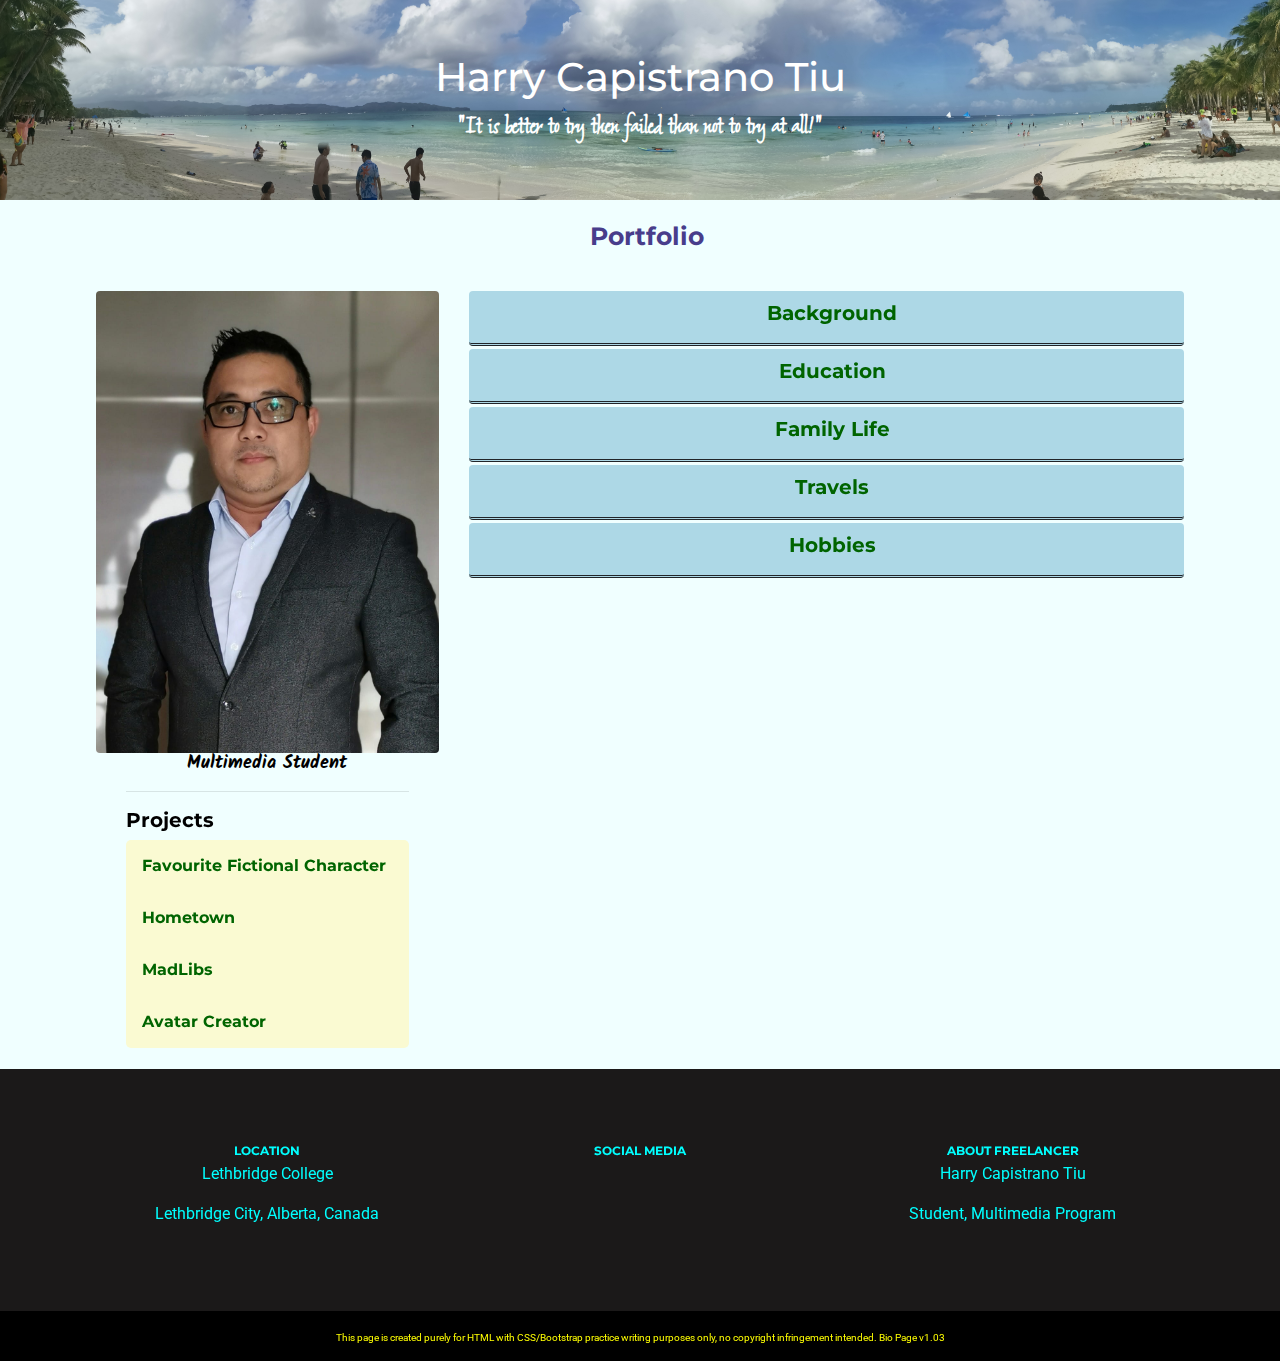
==== index.html @ 81b9e8eb "Add files via upload" ====
<!doctype html>
<html>
<head>
<meta charset="utf-8">
<title>Full Bio Page - Harry Capistrano Tiu</title>
	<!----------------------------Viewport Meta Tag------------------------------------>
	<!-- checks the users device sie and set the zooming capabilities -->
	<meta name="viewport" content="width=device-width, initial-scale=1">
	<!-- put all font before css -->
	<link rel="stylesheet" href="https://use.fontawesome.com/releases/v5.7.0/css/all.css" integrity="sha384-lZN37f5QGtY3VHgisS14W3ExzMWZxybE1SJSEsQp9S+oqd12jhcu+A56Ebc1zFSJ" crossorigin="anonymous">
	
	<!----------------------------Bootstrap CDNs------------------------------------>
	<!-- Latest compiled and minified CSS -->
	<link rel="stylesheet" href="https://cdn.jsdelivr.net/npm/bootstrap@4.6.1/dist/css/bootstrap.min.css">

	<!-- jQuery library -->
	<script src="https://cdn.jsdelivr.net/npm/jquery@3.6.0/dist/jquery.slim.min.js"></script>

	<!-- Popper JS -->
	<script src="https://cdn.jsdelivr.net/npm/popper.js@1.16.1/dist/umd/popper.min.js"></script>

	<!-- Latest compiled JavaScript -->
	<script src="https://cdn.jsdelivr.net/npm/bootstrap@4.6.1/dist/js/bootstrap.bundle.min.js"></script>
	
	<!--------YOUR CSS - MUST go after the CDNs so you overwrite their styles---------------->
	<link href="css/bioStyles.css" rel="stylesheet" type="text/css">		
</head>
<body>
	<script>
		function myFunction(imgs,expandedImgParam,imgtextParam) {
		  var expandImg = document.getElementById(expandedImgParam);
		  var imgText = document.getElementById(imgtextParam);
		  expandImg.src = imgs.src;
		  imgText.innerHTML = imgs.alt;
		  expandImg.parentElement.style.display = "block";
		}
	</script>	
	<!---------------------------------Masthead------------------------------------>
	<header id="masthead">
		<div class="container" >
			<div class="row p-5" >
				<div class="col-sm-12 text-center text-white">
					<h1>Harry Capistrano Tiu</h1>
					<h5>"It is better to try then failed than not to try at all!"</h5>
				</div>
			</div>
		</div>
	</header>
	<!---------------------------------Portfolio Starts ------------------------------------>
	<section id="portfolio">
		<div class="container" >
			<!-- first row -->
			<div class="row p-3" >
				<div class="col-sm-12 text-center">
					<h2><span class="fas fa-address-card fa-1x" >&nbsp;</span>Portfolio</h2>
				</div>
			</div><!-- closes the first row -->
			<!-- second row -->
			<div class="row py-3 px-3" >
				<div class="col-sm-4"><!-- left column -->
					<img class="img-fluid rounded" src="images/profilePic.jpg" alt="Profile Summary">
					<h6>Multimedia Student</h6>
					
					<section class="stickyTopNav">
						<hr>
						<h3>Projects</h3>
						<nav>
							 <ul>
							  <li><a href="./GruHarry" target="_blank">Favourite Fictional Character</a></li>
							  <li><a href="#" target="_blank">Hometown</a> </li>
							  <li><a href="#" target="_blank">MadLibs</a></li>
							  <li><a href="#" target="_blank">Avatar Creator</a></li>
							</ul> 
						</nav>	
					</section>

				</div>
				<!-- Accordion Starts -->
				<div class="col-sm-8">
					<div class="panel-group" id="accordion">
						<div class="panel panel-default rounded">
							<div class="panel-heading">
								<h4 class="panel-title">
								<a data-toggle="collapse" data-parent="#accordion" href="#collapse1">
								<span class="fas fa-street-view fa-1x" >&nbsp;</span>Background</a>
								</h4>
							</div>
							<div id="collapse1" class="panel-collapse collapse in">
								<div class="panel-body">
									<p class="card-body">A filipino citizen, born and raised in the Philippines. Harry has spent his childhood living a simple life in a humble community in San Juan City, Metro Manila, Philippines. Only son in a family of 6 - parents and 3 sisters. </p>
								</div>

								<div style="text-align:center">
									<h4>Hometown Gallery</h4>
									<p>Click on the images below:</p>
								</div>
								<!-- The four columns -->
								<div class="row">
									<div class="tab-container1">
										<span onclick="this.parentElement.style.display='none'" class="closebtn">&times;</span>
										<img id="expandedImg1" style="width:100%" alt="" class="tab-img-zoom">
										<div id="imgtext1" class="overlay"></div>
									</div>
									<div class="column">
										<img src="images/sanjuancitygovtctr.jpg" alt="San Juan City Government Center. Picture Courtesy of www.sanjuancity.gov.ph." style="width:100%" onclick="myFunction(this,'expandedImg1','imgtext1');">
									</div>
									<div class="column">
										<img src="images/sanjuancityshoppingctr.jpg" alt="Greenhills Shopping Center, the premier commercial center in San Juan City. Picture Courtesy of www.sanjuancity.gov.ph." style="width:100%;" onclick="myFunction(this,'expandedImg1','imgtext1');">
									</div>
									<div class="column">
										<img src="images/sanjuancitymuseum.jpg" alt="San Juan City Museum. Picture Courtesy of www.sanjuancity.gov.ph." style="width:100%" onclick="myFunction(this,'expandedImg1','imgtext1');">
									</div>
									<div class="column">
										<img src="images/catholicChurch.jpg" alt="Santuario del Santo Cristo Parish in San Juan City built 1602 to 1604, the early years of almost four centuries of Spanish Colonization of the Philippines." style="width:100%" onclick="myFunction(this,'expandedImg1','imgtext1');">
									</div>
								</div>
							</div>
						</div>
						<div class="panel panel-default rounded">
							<div class="panel-heading">
								<h4 class="panel-title">
								<a data-toggle="collapse" data-parent="#accordion" href="#collapse2">
								<span class="fas fa-book-reader fa-1x" >&nbsp;</span>Education</a>
								</h4>
							</div>
							<div id="collapse2" class="panel-collapse collapse in">
								<div class="panel-body">
									<p class="card-body">Harry took his primary and secondary education in Philippine Chen Kuang High School in San Juan City. After graduating from secondary school, he took Bachelor of Science in Computer Engineering in Polytechnic University of the Philippines in Manila. Now he is taking Multimedia Program in Lethbridge College in Lethbridge, Alberta, Canada.</p>
								</div>

								<div style="text-align:center">
									<h4>School Gallery</h4>
									<p>Click on the images below:</p>
								</div>
								<!-- The four columns -->
								<div class="row">
									<div class="tab-container2">
										<span onclick="this.parentElement.style.display='none'" class="closebtn">&times;</span>
										<img id="expandedImg2" style="width:100%" alt="" class="tab-img-zoom">
										<div id="imgtext2" class="overlay"></div>
									</div>
									<div class="column">
										<img src="images/chenkuang.jpg" alt="Philippine Chen Kuang High School in San Juan City. One of the only two Chinese schools in San Juan City, the other is Xavier School. Picture Courtesy of chenkuang.net." style="width:100%" onclick="myFunction(this,'expandedImg2','imgtext2');">
									</div>
									<div class="column">
										<img src="images/pup.jpg" alt="Polytechnic University of the Philippines established 1904 in Manila, Philippines. The biggest state college in the country in terms of student population. Picture Courtesy of www.pup.edu.ph." style="width:100%;" onclick="myFunction(this,'expandedImg2','imgtext2');">
									</div>
									<div class="column">
										<img src="images/lethbridgecollege.jpg" alt="Lethbridge College Campus in Lethbridge, Alberta, Canada. Picture Courtesy of www.mylethbridgenow.com." style="width:100%" onclick="myFunction(this,'expandedImg2','imgtext2');">
									</div>
								</div>
							</div>
						</div>
						<div class="panel panel-default rounded">
							<div class="panel-heading">
								<h4 class="panel-title">
								<a data-toggle="collapse" data-parent="#accordion" href="#collapse3">
								<span class="fa fa-child fa-1x" >&nbsp;</span>Family Life</a>
								</h4>
							</div>
							<div id="collapse3" class="panel-collapse collapse in">
								<div class="panel-body">
									<p class="card-body">Harry is married to Zaida, they got married while in Manila. When the couple moved to Singapore, they were blessed with one kid Hans Zuniel. Together this family loves to travel and celebrate holidays.</p>
								</div>

								<div style="text-align:center">
									<h4>Family Gallery</h4>
									<p>Click on the images below:</p>
								</div>
								<!-- The four columns -->
								<div class="row">
									<div class="tab-container3">
										<span onclick="this.parentElement.style.display='none'" class="closebtn">&times;</span>
										<img id="expandedImg3" style="width:100%" alt="" class="tab-img-zoom">
										<div id="imgtext3" class="overlay"></div>
									</div>
									<div class="column">
										<img src="images/harryZaida.jpg" alt="Harry and Zaida before Hans was born." style="width:100%" onclick="myFunction(this,'expandedImg3','imgtext3');">
									</div>
									<div class="column">
										<img src="images/hans0.JPG" alt="Hans when he was few months old." style="width:100%" onclick="myFunction(this,'expandedImg3','imgtext3');">
									</div>
									<div class="column">
										<img src="images/harryZaidaHansBday.jpg" alt="Harry and Zaida celebrating Hans birthday. Cake is mom's favourite cartoon character." style="width:100%;" onclick="myFunction(this,'expandedImg3','imgtext3');">
									</div>
									<div class="column">
										<img src="images/familyDinner.jpg" alt="Harry, Zaida and Hans celebrating mom's birthday in this dinner at Shangrila Singapore." style="width:100%;" onclick="myFunction(this,'expandedImg3','imgtext3');">
									</div>
									<div class="column">
										<img src="images/hans.jpg" alt="Hans went for staycation in Universal Studios Singapore on a very hot summer season." style="width:100%" onclick="myFunction(this,'expandedImg3','imgtext3');">
									</div>
									<div class="column">
										<img src="images/hans1.jpg" alt="Hans went again for staycation this time during the pandemic in Mercure Hotel Singapore." style="width:100%" onclick="myFunction(this,'expandedImg3','imgtext3');">
									</div>
									<div class="column">
										<img src="images/hansMBS.jpg" alt="Hans went for staycation in Marina Bay Sands on his 9th birthday." style="width:100%" onclick="myFunction(this,'expandedImg3','imgtext3');">
									</div>
								</div>
							</div>						
						</div>
						<div class="panel panel-default rounded">
							<div class="panel-heading">
								<h4 class="panel-title">
								<a data-toggle="collapse" data-parent="#accordion" href="#collapse4">
								<span class="fa fa-paper-plane fa-1x" >&nbsp;</span>Travels</a>
								</h4>
							</div>
							<div id="collapse4" class="panel-collapse collapse in">
								<div class="panel-body">
									<p class="card-body">Harry also likes to travel and has travelled to several countries like Indonesia, Malaysia, China and Russia. He went together with his friends who toured him around the city. Here are some of the pictures from his travels.</p>
								</div>

								<div style="text-align:center">
									<h4>Travel Gallery</h4>
									<p>Click on the images below:</p>
								</div>
								<!-- The four columns -->
								<div class="row">
									<div class="tab-container4">
										<span onclick="this.parentElement.style.display='none'" class="closebtn">&times;</span>
										<img id="expandedImg4" style="width:100%" alt="" class="tab-img-zoom">
										<div id="imgtext4" class="overlay"></div>
									</div>
									<div class="column">
										<img src="images/harryNanjing2.jpg" alt="Harry in Nanjing sometime in February 2017. Aside from the Great Wall of China in the north, the city of Nanjing has its own Great Wall that served as fortress to defend the city from intruders." style="width:100%" onclick="myFunction(this,'expandedImg4','imgtext4');">
									</div>
									<div class="column">
										<img src="images/harryShanghai2.JPG" alt="Harry in Shanghai sometime in February 2017. He went shopping in Shangai but found out the prices are also enpensive as other major cities." style="width:100%" onclick="myFunction(this,'expandedImg4','imgtext4');">
									</div>
									<div class="column">
										<img src="images/harryRussia.jpg" alt="Harry in Moscow, Russia sometime in January 2018. His Russian friends took him to see the Red Square Museum." style="width:100%;" onclick="myFunction(this,'expandedImg4','imgtext4');">
									</div>
									<div class="column">
										<img src="images/harryJapaneseGarden.jpg" alt="While studying Multimedia Program in Lethbridge he went to visit some of the attractions in Lethbridge, like this one in the very beautiful Japanese Gardern near Henderson Lake." style="width:100%;" onclick="myFunction(this,'expandedImg4','imgtext4');">
									</div>
								</div>
							</div>						
						</div>
						<div class="panel panel-default rounded">
							<div class="panel-heading">
								<h4 class="panel-title">
								<a data-toggle="collapse" data-parent="#accordion" href="#collapse5">
								<span class="fas fa-chess fa-1x" >&nbsp;</span>Hobbies</a>
								</h4>
							</div>
							<div id="collapse5" class="panel-collapse collapse in">
								<div class="panel-body">
									<p class="card-body">Harry also likes to play indoor and outdoor sports with his friends.</p>
								</div>

								<div style="text-align:center">
									<h4>Hobbies Gallery</h4>
									<p>Click on the images below:</p>
								</div>
								<!-- The four columns -->
								<div class="row">
									<div class="tab-container5">
										<span onclick="this.parentElement.style.display='none'" class="closebtn">&times;</span>
										<img id="expandedImg5" style="width:100%" alt="" class="tab-img-zoom">
										<div id="imgtext5" class="overlay"></div>
									</div>
									<div class="column">
										<img src="images/harryBadminton.jpg" alt="Badminton is one of Harry's favorite sport and played a lot of times with friends. They will book a court during weekend and spend hours playing." style="width:100%" onclick="myFunction(this,'expandedImg5','imgtext5');">
									</div>
									<div class="column">
										<img src="images/harryBoating.jpg" alt="Harry went for boating with his friends somewhere near the border between Jurong, Singapore and Johor Bahru, Malaysia." style="width:100%;" onclick="myFunction(this,'expandedImg5','imgtext5');">
									</div>
									<div class="column">
										<img src="images/harryBiking.jpg" alt="Harry does alot of biking especially with his son Hans. In this picture, he went for hill trail biking somewhere in Ang Mo Kio, Singapore." style="width:100%;" onclick="myFunction(this,'expandedImg5','imgtext5');">
									</div>
								</div>
							</div>	
						</div>		
					</div>
				<!-- Accordion Ends -->
				</div><!-- closes the second row -->
			</div>
		</div>
	</section>	
	
	<!---------------------------------Portfolio Ends ------------------------------------>
	<!---------------------------------Footer------------------------------------>
	<section id="footer">
		<div class="container" ><!-- opens footer container  -->			
			<div class="row py-3 px-3" ><!-- opens row -->
				<div class="col-sm-4 py-5 px-5"><!-- left column -->
					<h8>LOCATION</h8>
					<p>Lethbridge College</p>
					<p>Lethbridge City, Alberta, Canada</p>
				</div>
				<div class="col-sm-4 py-5 px-5"><!-- center column -->
					<h8>SOCIAL MEDIA</h8>
					<p><span class="fab fa-instagram fa-1x" ></span><span class="fab fa-apple fa-1x" ></span><span class="fab fa-twitter fa-1x" ></span><span class="fab fa-facebook fa-1x" ></span></p>
				</div>
				<div class="col-sm-4 py-5 px-5"><!-- right column -->
					<h8>ABOUT FREELANCER</h8>
					<p>Harry Capistrano Tiu</p>
					<p>Student, Multimedia Program</p>
				</div>
			</div><!-- closes row -->
		</div><!-- closes about container  -->			
	</section>
	<section id="copyright">
		<div class="container" ><!-- opens footer container  -->			
			<div class="row py-1 px-1" ><!-- opens row -->
				<div class="col-sm-12 py-1 px-1"><!-- left column -->
					<h10>This page is created purely for HTML with CSS/Bootstrap practice writing purposes only, no copyright infringement intended. Bio Page v1.03</h10>
				</div>
			</div><!-- closes row -->
		</div><!-- closes about container  -->			
	</section>	
</body>
</html>
---- css/bioStyles.css ----
@charset "UTF-8";
/* CSS Document */

/* fonts go first*/
@import url('https://fonts.googleapis.com/css2?family=Montserrat:wght@200&family=Oswald&family=Roboto+Condensed:ital,wght@0,400;1,300&family=Roboto:ital,wght@0,100;0,300;0,400;0,900;1,100;1,500;1,700&display=swap');
@import url('https://fonts.googleapis.com/css2?family=Kalam:wght@300&family=Shalimar&display=swap');

#masthead{
	/*	background-color: #00011F;*/
	background-image: url("../images/bgImages/boracayHorizon.jpg");
	background-size: cover;
	background-position: bottom;	
	color: yellow;
	font-family: 'Montserrat', sans-serif;
	font-weight: bolder;
	height: 200px;
}

#portfolio{
	font-family: 'Montserrat', sans-serif;
	background-color: azure;
}

#about{
	/*	background-color: #06B88F;*/
	background-image: url("../images/bgImages/Abstract-blue_0.jpg");
	background-position: center;
	background-size: cover;
}

#footer{
	background-color: #1B1919;
	text-align: center;
	color: cyan; 
}
#copyright{
	background-color: black;
	text-align: center;
	color: #FFFFFF; 
}

.panel-title{
	text-align: center;		
}

h2{
	font-family: 'Montserrat', sans-serif;
	color: darkslateblue;
	text-align: center;
	font-weight: bolder;
	font-size: 25px;
}

h3{
	font-family: 'Montserrat', sans-serif;
	color: black;
	text-align: left;
	font-weight: bolder;
	font-size: 20px;
}

h4{
	font-family: 'Montserrat', sans-serif;
	color: black;
	text-align: center;
	font-weight: bolder;
	font-size: 20px;
}

h5{
	font-family: 'Shalimar', sans-serif;
	color: white;
	text-align: center;
	font-weight: bold;
	font-size: 30px;
}

h6{
	font-family: 'Kalam', sans-serif;
	color: black;
	text-align: center;
	font-weight: bolder;
	font-size: 18px;
}

h8{
	font-family: 'Montserrat', sans-serif;
	color: cyan;
	text-align: center;
	font-weight: bolder;
	font-size: 12px;
}

h10{
	color: yellow;
	text-align: center;
	font-size: 10px;
}

span{
	padding: 3px;
}

.container{
	align-self: center;
	padding: 5px 10px;
}

.grid-container {
	display: grid;
	grid-template-columns: auto auto auto;
	background-color: lightblue;
	padding: 10px;
}
.grid-item {
	background-color: rgba(255, 255, 255, 0.8);
	border: 5px hidden rgba(0, 0, 0, 0.8);
	padding: 20px;
	font-size: 10px;
	text-align: center;
}

div.panel{
	background-color: lightblue;
	padding: 10px 30px;	
	border-style: none none double none;
	margin-bottom: 3px;
}

p.card-body{
	font-family: 'Montserrat', sans-serif;
	color: midnightblue;
	text-align: left;
	font-weight: bolder;
	font-size: 15px;
	
}

/*default look of the link*/
a:link{
	color: darkgreen;	
	font-weight: bold;
}
a:visited{
	color: darkblue;	
	font-weight: bold;
}
a:hover{
	color: yellow;
	/*get rid of the underline*/
	text-decoration: none;
	transition-duration: 0.5s;
	font-weight: bold;
}
a:active{
	color: yellow;	
}

/* Image Gallery Starts*/
* {
  box-sizing: border-box;
}

/* The grid: Four equal columns that floats next to each other */
.column {
  float: left;
  width: 25%;
  padding: 20px;
}

/* Style the images inside the grid */
.column img {
  opacity: 0.8; 
  cursor: pointer; 
}

.column img:hover {
  opacity: 1;
}

/* Clear floats after the columns */
.row:after {
	content: "";
	display: table;
	clear: both;
}


/* Expanding image text */
#imgtext {
	position: absolute;
	bottom: 10px;
	left: 10px;
	color: white;
	font-size: 15px;
	font-weight: bold;
}

/* Closable button inside the expanded image */
.closebtn {
	position: absolute;
	top: 10px;
	right: 15px;
	color: white;
	font-size: 35px;
	cursor: pointer;
}

.tab-img-zoom {
	display: block;
	width: 100%;
	height: auto;
}

.overlay {
	position: absolute; 
	bottom: 0; 
	background: rgb(0, 0, 0);
	background: rgba(0, 0, 0, 0.5); /* Black see-through */
	width: 100%;
	transition: .5s ease;
	opacity:0;
	color: white;
	font-size: 15px;
	padding: 10px;
	text-align: left;
}

/* The expanding image container */
.tab-container1 {
	position: relative;
	display: none;
}

.tab-container1:hover .overlay {
	opacity: 1;
}

.tab-container2 {
	position: relative;
	display: none;
}

.tab-container2:hover .overlay {
	opacity: 1;
}

.tab-container3 {
	position: relative;
	display: none;
}

.tab-container3:hover .overlay {
	opacity: 1;
}

.tab-container4 {
	position: relative;
	display: none;
}

.tab-container4:hover .overlay {
	opacity: 1;
}

.tab-container5 {
	position: relative;
	display: none;
}

.tab-container5:hover .overlay {
	opacity: 1;
}

/*Image Gallery Ends*/

.sticky{
	position: -webkit-sticky; /* Safari */
	position: sticky;
	top: 0;	
}

.stickyTopNav{
	position: -webkit-sticky; 
	position: sticky;
	top: 0;	
	padding: 0 30px;
}

/******************************* NavBar ***********************************/
nav ul {
	list-style-type: none;
	margin: 0;
	padding: 0;
	overflow: hidden;
	background-color: lightgoldenrodyellow;
	border-top-left-radius: 5px 5px; /* rounded corner! */
	border-top-right-radius: 5px 5px; /* another rounded corner! */	
	border-bottom-left-radius: 5px 5px; /* rounded corner! */
	border-bottom-right-radius: 5px 5px; /* another rounded corner! */	
}

nav li {
	/* put the list items side by each */
	float: inherit;
}

nav li a {
	display: block;
	color: white;
	text-align: left;
	padding: 14px 16px;
	text-decoration: none;
	transition-duration: 1s;
}

/* Change the link color to #111 (black) on hover */
nav li a:hover {
  background-color: #630809;
}
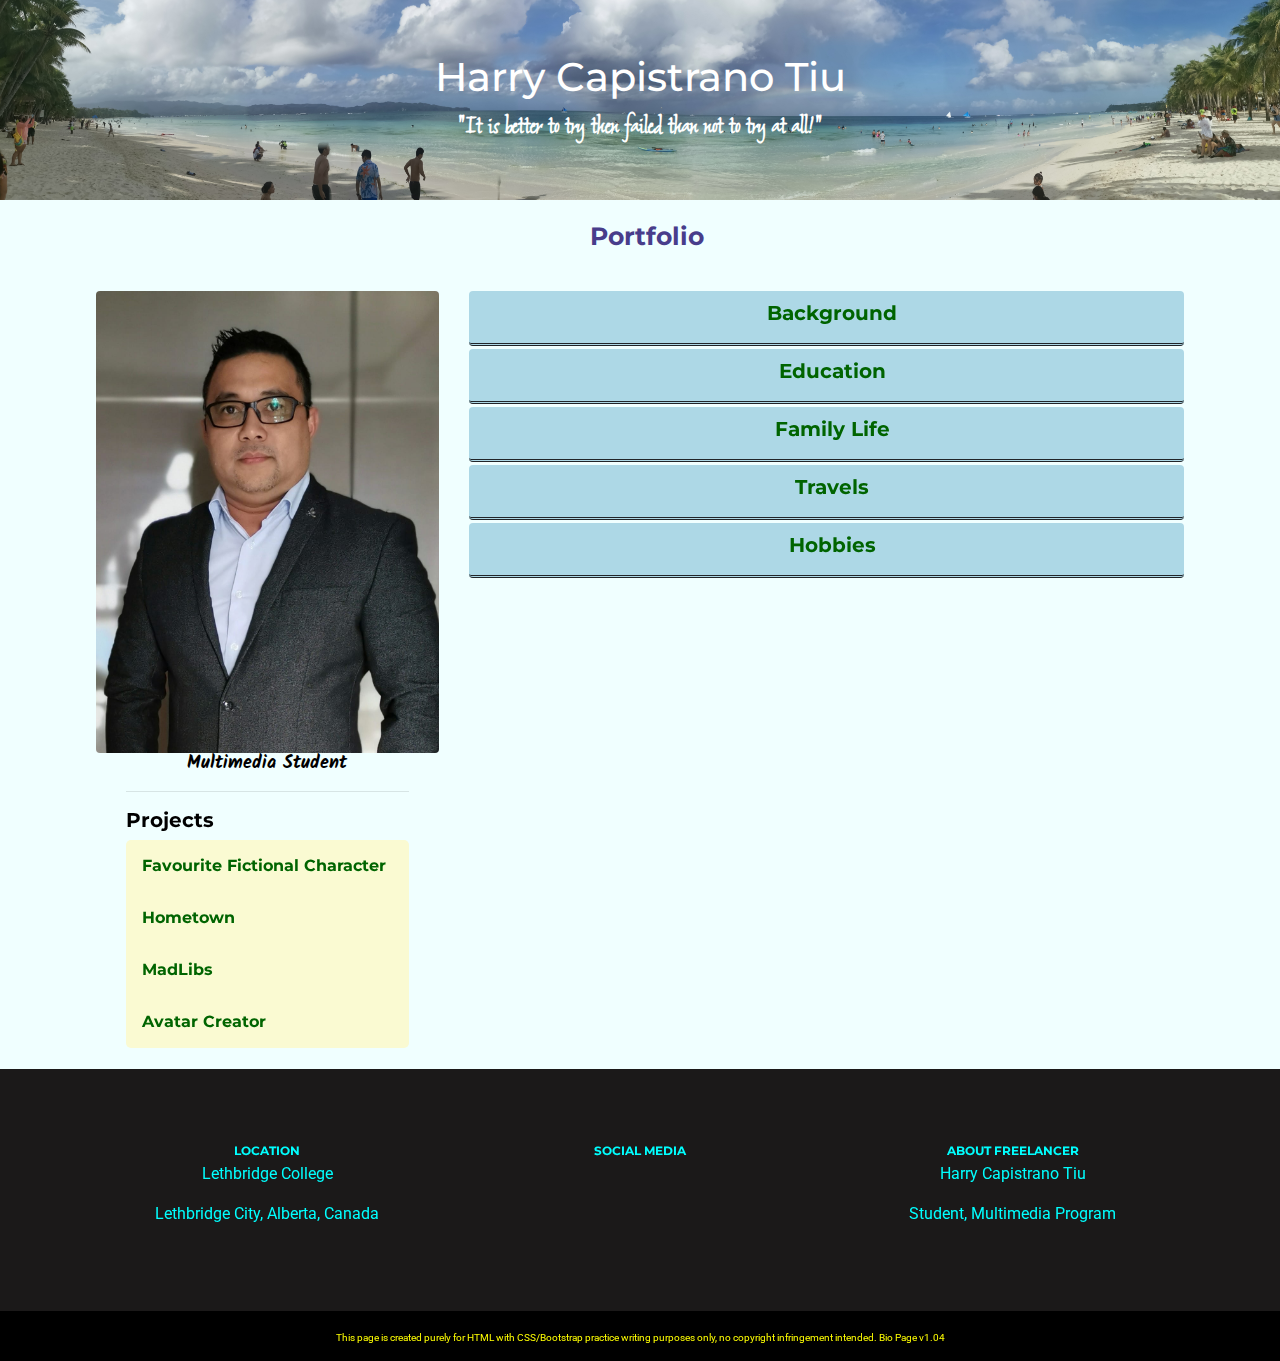
==== commit c8474bfd: "Add files via upload" ====
--- a/index.html
+++ b/index.html
@@ -67,7 +67,7 @@
 						<nav>
 							 <ul>
 							  <li><a href="./GruHarry" target="_blank">Favourite Fictional Character</a></li>
-							  <li><a href="#" target="_blank">Hometown</a> </li>
+							  <li><a href="./HomeTown" target="_blank">Hometown</a> </li>
 							  <li><a href="#" target="_blank">MadLibs</a></li>
 							  <li><a href="#" target="_blank">Avatar Creator</a></li>
 							</ul> 
@@ -304,7 +304,7 @@
 		<div class="container" ><!-- opens footer container  -->			
 			<div class="row py-1 px-1" ><!-- opens row -->
 				<div class="col-sm-12 py-1 px-1"><!-- left column -->
-					<h10>This page is created purely for HTML with CSS/Bootstrap practice writing purposes only, no copyright infringement intended. Bio Page v1.03</h10>
+					<h10>This page is created purely for HTML with CSS/Bootstrap practice writing purposes only, no copyright infringement intended. Bio Page v1.04</h10>
 				</div>
 			</div><!-- closes row -->
 		</div><!-- closes about container  -->			
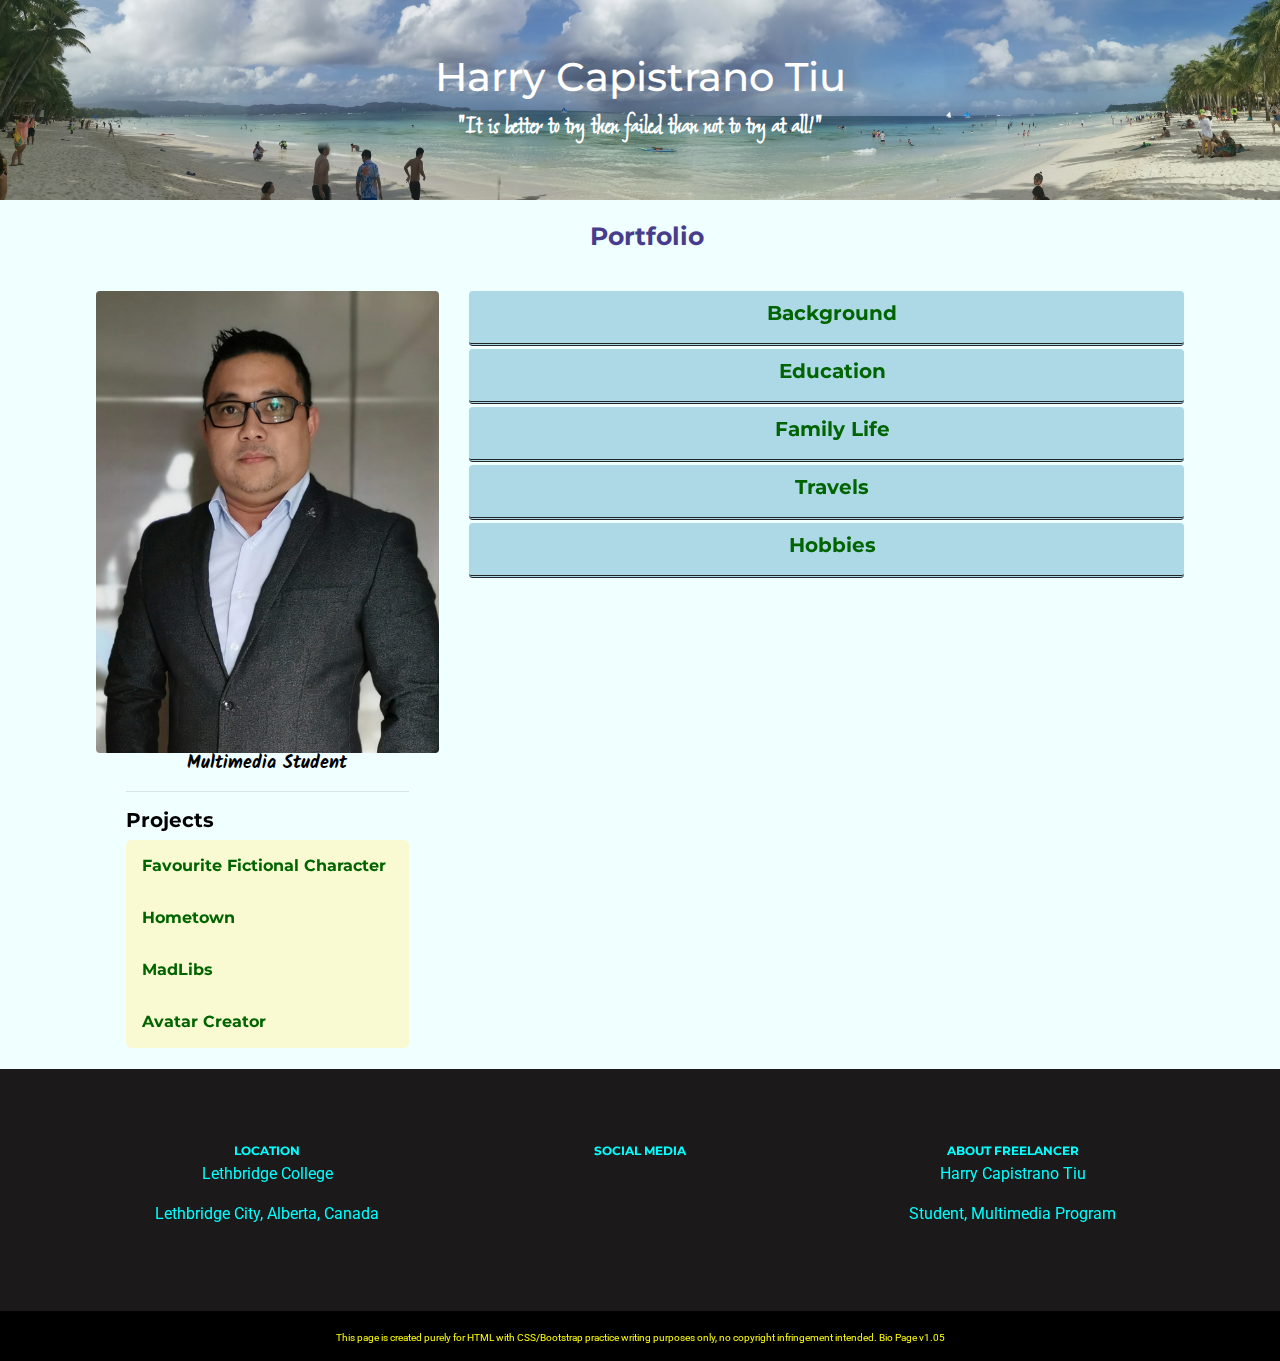
==== commit fe0a5c50: "Add files via upload" ====
--- a/index.html
+++ b/index.html
@@ -68,7 +68,7 @@
 							 <ul>
 							  <li><a href="./GruHarry" target="_blank">Favourite Fictional Character</a></li>
 							  <li><a href="./HomeTown" target="_blank">Hometown</a> </li>
-							  <li><a href="#" target="_blank">MadLibs</a></li>
+							  <li><a href="./madlibs" target="_blank">MadLibs</a></li>
 							  <li><a href="#" target="_blank">Avatar Creator</a></li>
 							</ul> 
 						</nav>	
@@ -304,10 +304,10 @@
 		<div class="container" ><!-- opens footer container  -->			
 			<div class="row py-1 px-1" ><!-- opens row -->
 				<div class="col-sm-12 py-1 px-1"><!-- left column -->
-					<h10>This page is created purely for HTML with CSS/Bootstrap practice writing purposes only, no copyright infringement intended. Bio Page v1.04</h10>
+					<h10>This page is created purely for HTML with CSS/Bootstrap practice writing purposes only, no copyright infringement intended. Bio Page v1.05</h10>
 				</div>
 			</div><!-- closes row -->
 		</div><!-- closes about container  -->			
 	</section>	
 </body>
-</html>
+</html>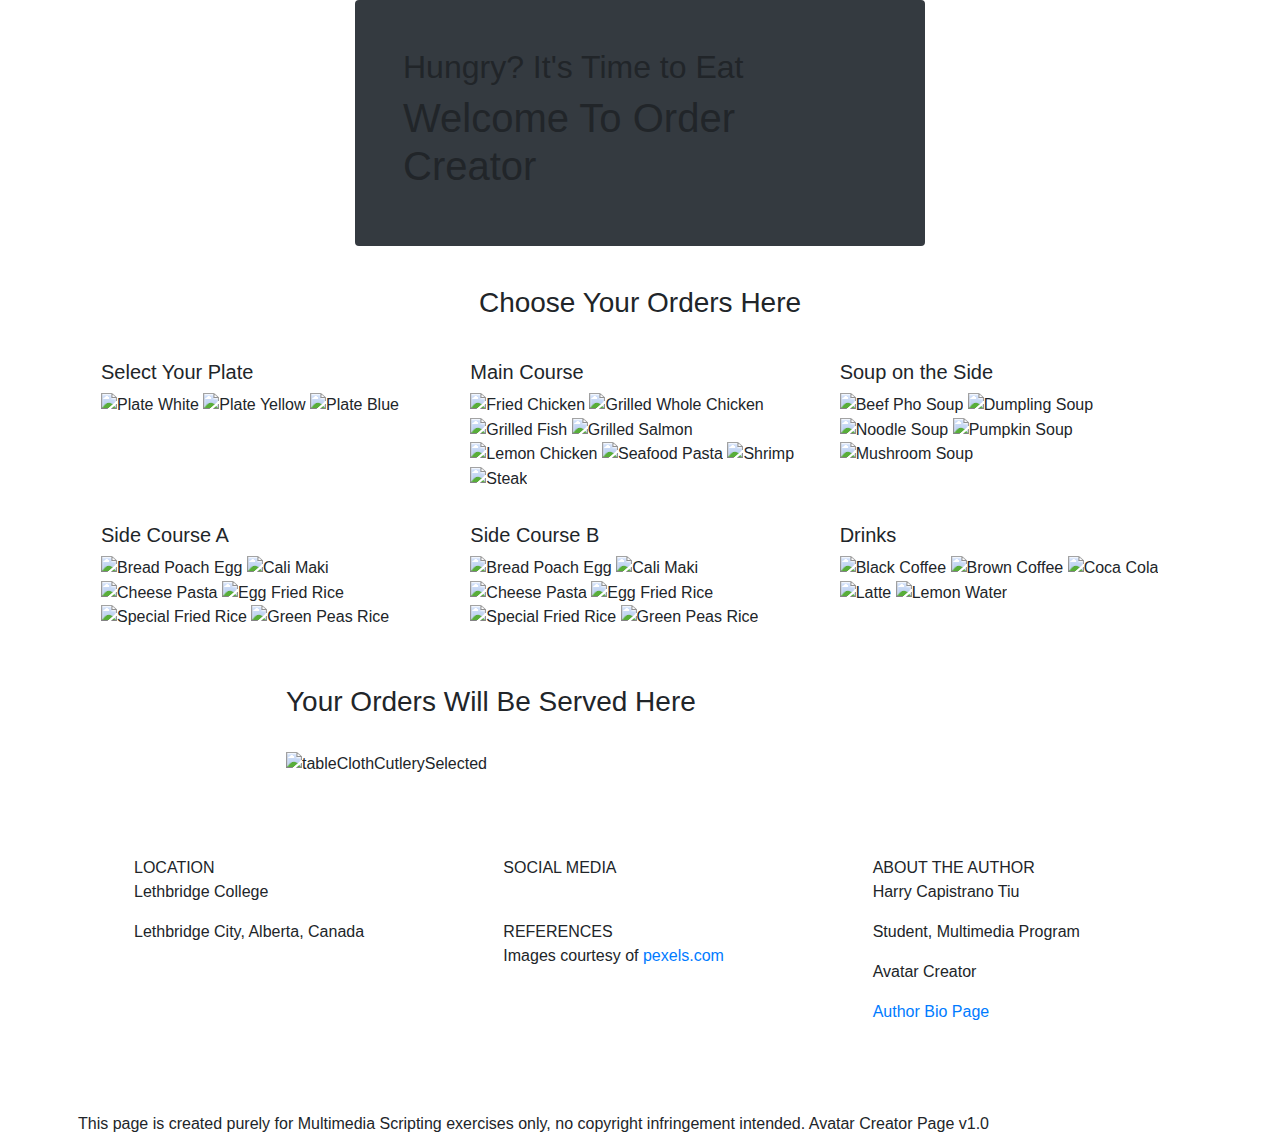
==== commit 03eb179a: "Add files via upload" ====
--- a/index.html
+++ b/index.html
@@ -1,284 +1,145 @@
-<!doctype html>
-<html>
-<head>
-<meta charset="utf-8">
-<title>Full Bio Page - Harry Capistrano Tiu</title>
-	<!----------------------------Viewport Meta Tag------------------------------------>
-	<!-- checks the users device sie and set the zooming capabilities -->
+<!DOCTYPE html>
+<html lang="en"><head>
+    <meta charset="UTF-8">
+    <meta http-equiv="X-UA-Compatible" content="IE=edge">
+    <meta name="viewport" content="width=device-width, initial-scale=1.0">
+
+    <title>Order Creator</title>
+	<!----------------------------Meta Viewport Tag------------------------------------>
 	<meta name="viewport" content="width=device-width, initial-scale=1">
-	<!-- put all font before css -->
+	
+	<!----------------------------Font Awesome---------------------------->
 	<link rel="stylesheet" href="https://use.fontawesome.com/releases/v5.7.0/css/all.css" integrity="sha384-lZN37f5QGtY3VHgisS14W3ExzMWZxybE1SJSEsQp9S+oqd12jhcu+A56Ebc1zFSJ" crossorigin="anonymous">
-	
-	<!----------------------------Bootstrap CDNs------------------------------------>
-	<!-- Latest compiled and minified CSS -->
-	<link rel="stylesheet" href="https://cdn.jsdelivr.net/npm/bootstrap@4.6.1/dist/css/bootstrap.min.css">
 
-	<!-- jQuery library -->
-	<script src="https://cdn.jsdelivr.net/npm/jquery@3.6.0/dist/jquery.slim.min.js"></script>
+    <!-- Latest compiled and minified CSS -->
+    <link rel="stylesheet" href="https://cdn.jsdelivr.net/npm/bootstrap@4.6.1/dist/css/bootstrap.min.css">
 
-	<!-- Popper JS -->
-	<script src="https://cdn.jsdelivr.net/npm/popper.js@1.16.1/dist/umd/popper.min.js"></script>
+    <!-- My CSS -->
+    <link rel="stylesheet" href="css/orderStyle.css">
 
-	<!-- Latest compiled JavaScript -->
-	<script src="https://cdn.jsdelivr.net/npm/bootstrap@4.6.1/dist/js/bootstrap.bundle.min.js"></script>
-	
-	<!--------YOUR CSS - MUST go after the CDNs so you overwrite their styles---------------->
-	<link href="css/bioStyles.css" rel="stylesheet" type="text/css">		
+    <!-- jQuery library -->
+    <script src="https://cdn.jsdelivr.net/npm/jquery@3.6.0/dist/jquery.slim.min.js"></script>
+
+    <!-- Popper JS -->
+    <script src="https://cdn.jsdelivr.net/npm/popper.js@1.16.1/dist/umd/popper.min.js"></script>
+
+    <!-- Latest compiled JavaScript -->
+    <script src="https://cdn.jsdelivr.net/npm/bootstrap@4.6.1/dist/js/bootstrap.bundle.min.js"></script> 
+    
 </head>
 <body>
-	<script>
-		function myFunction(imgs,expandedImgParam,imgtextParam) {
-		  var expandImg = document.getElementById(expandedImgParam);
-		  var imgText = document.getElementById(imgtextParam);
-		  expandImg.src = imgs.src;
-		  imgText.innerHTML = imgs.alt;
-		  expandImg.parentElement.style.display = "block";
-		}
-	</script>	
-	<!---------------------------------Masthead------------------------------------>
-	<header id="masthead">
-		<div class="container" >
-			<div class="row p-5" >
-				<div class="col-sm-12 text-center text-white">
-					<h1>Harry Capistrano Tiu</h1>
-					<h5>"It is better to try then failed than not to try at all!"</h5>
-				</div>
-			</div>
-		</div>
-	</header>
-	<!---------------------------------Portfolio Starts ------------------------------------>
-	<section id="portfolio">
+
+    <!---------------------Masthead----------------------->
+    <header id="homeMasthead">
+        <div class="container">
+            <div class="row align-items-center customHeight">
+                <div class="col-sm-6 bg-dark mx-auto p-5 rounded">
+                    <h2>Hungry? It's Time to Eat</h2>
+                    <h1>Welcome To Order Creator</h1>
+                </div>
+            </div>
+        </div>
+    </header>
+	
+    <!---------------------Menu----------------------->
+	<section id="Menu">
 		<div class="container" >
 			<!-- first row -->
 			<div class="row p-3" >
 				<div class="col-sm-12 text-center">
-					<h2><span class="fas fa-address-card fa-1x" >&nbsp;</span>Portfolio</h2>
+					<br><h3>Choose Your Orders Here</h3>
 				</div>
 			</div><!-- closes the first row -->
-			<!-- second row -->
+			<!-- menu row -->
+			<form action="javascript:write();">
 			<div class="row py-3 px-3" >
 				<div class="col-sm-4"><!-- left column -->
-					<img class="img-fluid rounded" src="images/profilePic.jpg" alt="Profile Summary">
-					<h6>Multimedia Student</h6>
-					
-					<section class="stickyTopNav">
-						<hr>
-						<h3>Projects</h3>
-						<nav>
-							 <ul>
-							  <li><a href="./GruHarry" target="_blank">Favourite Fictional Character</a></li>
-							  <li><a href="./HomeTown" target="_blank">Hometown</a> </li>
-							  <li><a href="./madlibs" target="_blank">MadLibs</a></li>
-							  <li><a href="#" target="_blank">Avatar Creator</a></li>
-							</ul> 
-						</nav>	
-					</section>
+					<div><h5>Select Your Plate</h5></div>
+					<div>
+						<img onClick="javascript:setPlate(this,'placedImages/PlateWhite.png')" id="PlateWhiteTh" name="Plate" src="images/PlateWhiteTh.png" alt="Plate White" title="Plate White">
+						<img onClick="javascript:setPlate(this,'placedImages/PlateYellow.png')" id="PlateYellowTh" name="Plate" src="images/PlateYellowTh.png" alt="Plate Yellow" title="Plate Yellow">
+						<img onClick="javascript:setPlate(this,'placedImages/PlateBlue.png')" id="PlateBlueTh" name="Plate" src="images/PlateBlueTh.png" alt="Plate Blue" title="Plate Blue">
+					</div>
+				
+				</div>
+				<div class="col-sm-4"><!-- center column -->
+					<div><h5>Main Course</h5></div>
+					<div>
+						<img onClick="javascript:setMainCourse(this,'placedImages/MainFriedChix.png')" id="MainFriedChixTh" name="MainCourse" src="images/MainFriedChixTh.png" alt="Fried Chicken" title="Fried Chicken">
+						<img onClick="javascript:setMainCourse(this,'placedImages/MainGrilledWholeChicken.png')" id="MainGrilledWholeChickenTh" name="MainCourse" src="images/MainGrilledWholeChickenTh.png" alt="Grilled Whole Chicken" title="Grilled Whole Chicken">
+						<img onClick="javascript:setMainCourse(this,'placedImages/MainGrilledFish.png')" id="MainGrilledFishTh" name="MainCourse" src="images/MainGrilledFishTh.png" alt="Grilled Fish" title="Grilled Fish">
+						<img onClick="javascript:setMainCourse(this,'placedImages/MainGrilledSalmon.png')" id="MainGrilledSalmonTh" name="MainCourse" src="images/MainGrilledSalmonTh.png" alt="Grilled Salmon" title="Grilled Salmon">
+						<img onClick="javascript:setMainCourse(this,'placedImages/MainLemonChicken.png')" id="MainLemonChickenTh" name="MainCourse" src="images/MainLemonChickenTh.png" alt="Lemon Chicken" title="Lemon Chicken">
+						<img onClick="javascript:setMainCourse(this,'placedImages/MainSeafoodPasta.png')" id="MainSeafoodPastaTh" name="MainCourse" src="images/MainSeafoodPastaTh.png" alt="Seafood Pasta" title="Seafood Pasta">
+						<img onClick="javascript:setMainCourse(this,'placedImages/MainShrimp.png')" id="MainShrimpTh" name="MainCourse" src="images/MainShrimpTh.png" alt="Shrimp" title="Shrimp">
+						<img onClick="javascript:setMainCourse(this,'placedImages/MainSteak.png')" id="MainSteakTh" name="MainCourse" src="images/MainSteakTh.png" alt="Steak" title="Steak">
+					</div>
 
 				</div>
-				<!-- Accordion Starts -->
-				<div class="col-sm-8">
-					<div class="panel-group" id="accordion">
-						<div class="panel panel-default rounded">
-							<div class="panel-heading">
-								<h4 class="panel-title">
-								<a data-toggle="collapse" data-parent="#accordion" href="#collapse1">
-								<span class="fas fa-street-view fa-1x" >&nbsp;</span>Background</a>
-								</h4>
-							</div>
-							<div id="collapse1" class="panel-collapse collapse in">
-								<div class="panel-body">
-									<p class="card-body">A filipino citizen, born and raised in the Philippines. Harry has spent his childhood living a simple life in a humble community in San Juan City, Metro Manila, Philippines. Only son in a family of 6 - parents and 3 sisters. </p>
-								</div>
-
-								<div style="text-align:center">
-									<h4>Hometown Gallery</h4>
-									<p>Click on the images below:</p>
-								</div>
-								<!-- The four columns -->
-								<div class="row">
-									<div class="tab-container1">
-										<span onclick="this.parentElement.style.display='none'" class="closebtn">&times;</span>
-										<img id="expandedImg1" style="width:100%" alt="" class="tab-img-zoom">
-										<div id="imgtext1" class="overlay"></div>
-									</div>
-									<div class="column">
-										<img src="images/sanjuancitygovtctr.jpg" alt="San Juan City Government Center. Picture Courtesy of www.sanjuancity.gov.ph." style="width:100%" onclick="myFunction(this,'expandedImg1','imgtext1');">
-									</div>
-									<div class="column">
-										<img src="images/sanjuancityshoppingctr.jpg" alt="Greenhills Shopping Center, the premier commercial center in San Juan City. Picture Courtesy of www.sanjuancity.gov.ph." style="width:100%;" onclick="myFunction(this,'expandedImg1','imgtext1');">
-									</div>
-									<div class="column">
-										<img src="images/sanjuancitymuseum.jpg" alt="San Juan City Museum. Picture Courtesy of www.sanjuancity.gov.ph." style="width:100%" onclick="myFunction(this,'expandedImg1','imgtext1');">
-									</div>
-									<div class="column">
-										<img src="images/catholicChurch.jpg" alt="Santuario del Santo Cristo Parish in San Juan City built 1602 to 1604, the early years of almost four centuries of Spanish Colonization of the Philippines." style="width:100%" onclick="myFunction(this,'expandedImg1','imgtext1');">
-									</div>
-								</div>
-							</div>
-						</div>
-						<div class="panel panel-default rounded">
-							<div class="panel-heading">
-								<h4 class="panel-title">
-								<a data-toggle="collapse" data-parent="#accordion" href="#collapse2">
-								<span class="fas fa-book-reader fa-1x" >&nbsp;</span>Education</a>
-								</h4>
-							</div>
-							<div id="collapse2" class="panel-collapse collapse in">
-								<div class="panel-body">
-									<p class="card-body">Harry took his primary and secondary education in Philippine Chen Kuang High School in San Juan City. After graduating from secondary school, he took Bachelor of Science in Computer Engineering in Polytechnic University of the Philippines in Manila. Now he is taking Multimedia Program in Lethbridge College in Lethbridge, Alberta, Canada.</p>
-								</div>
-
-								<div style="text-align:center">
-									<h4>School Gallery</h4>
-									<p>Click on the images below:</p>
-								</div>
-								<!-- The four columns -->
-								<div class="row">
-									<div class="tab-container2">
-										<span onclick="this.parentElement.style.display='none'" class="closebtn">&times;</span>
-										<img id="expandedImg2" style="width:100%" alt="" class="tab-img-zoom">
-										<div id="imgtext2" class="overlay"></div>
-									</div>
-									<div class="column">
-										<img src="images/chenkuang.jpg" alt="Philippine Chen Kuang High School in San Juan City. One of the only two Chinese schools in San Juan City, the other is Xavier School. Picture Courtesy of chenkuang.net." style="width:100%" onclick="myFunction(this,'expandedImg2','imgtext2');">
-									</div>
-									<div class="column">
-										<img src="images/pup.jpg" alt="Polytechnic University of the Philippines established 1904 in Manila, Philippines. The biggest state college in the country in terms of student population. Picture Courtesy of www.pup.edu.ph." style="width:100%;" onclick="myFunction(this,'expandedImg2','imgtext2');">
-									</div>
-									<div class="column">
-										<img src="images/lethbridgecollege.jpg" alt="Lethbridge College Campus in Lethbridge, Alberta, Canada. Picture Courtesy of www.mylethbridgenow.com." style="width:100%" onclick="myFunction(this,'expandedImg2','imgtext2');">
-									</div>
-								</div>
-							</div>
-						</div>
-						<div class="panel panel-default rounded">
-							<div class="panel-heading">
-								<h4 class="panel-title">
-								<a data-toggle="collapse" data-parent="#accordion" href="#collapse3">
-								<span class="fa fa-child fa-1x" >&nbsp;</span>Family Life</a>
-								</h4>
-							</div>
-							<div id="collapse3" class="panel-collapse collapse in">
-								<div class="panel-body">
-									<p class="card-body">Harry is married to Zaida, they got married while in Manila. When the couple moved to Singapore, they were blessed with one kid Hans Zuniel. Together this family loves to travel and celebrate holidays.</p>
-								</div>
-
-								<div style="text-align:center">
-									<h4>Family Gallery</h4>
-									<p>Click on the images below:</p>
-								</div>
-								<!-- The four columns -->
-								<div class="row">
-									<div class="tab-container3">
-										<span onclick="this.parentElement.style.display='none'" class="closebtn">&times;</span>
-										<img id="expandedImg3" style="width:100%" alt="" class="tab-img-zoom">
-										<div id="imgtext3" class="overlay"></div>
-									</div>
-									<div class="column">
-										<img src="images/harryZaida.jpg" alt="Harry and Zaida before Hans was born." style="width:100%" onclick="myFunction(this,'expandedImg3','imgtext3');">
-									</div>
-									<div class="column">
-										<img src="images/hans0.JPG" alt="Hans when he was few months old." style="width:100%" onclick="myFunction(this,'expandedImg3','imgtext3');">
-									</div>
-									<div class="column">
-										<img src="images/harryZaidaHansBday.jpg" alt="Harry and Zaida celebrating Hans birthday. Cake is mom's favourite cartoon character." style="width:100%;" onclick="myFunction(this,'expandedImg3','imgtext3');">
-									</div>
-									<div class="column">
-										<img src="images/familyDinner.jpg" alt="Harry, Zaida and Hans celebrating mom's birthday in this dinner at Shangrila Singapore." style="width:100%;" onclick="myFunction(this,'expandedImg3','imgtext3');">
-									</div>
-									<div class="column">
-										<img src="images/hans.jpg" alt="Hans went for staycation in Universal Studios Singapore on a very hot summer season." style="width:100%" onclick="myFunction(this,'expandedImg3','imgtext3');">
-									</div>
-									<div class="column">
-										<img src="images/hans1.jpg" alt="Hans went again for staycation this time during the pandemic in Mercure Hotel Singapore." style="width:100%" onclick="myFunction(this,'expandedImg3','imgtext3');">
-									</div>
-									<div class="column">
-										<img src="images/hansMBS.jpg" alt="Hans went for staycation in Marina Bay Sands on his 9th birthday." style="width:100%" onclick="myFunction(this,'expandedImg3','imgtext3');">
-									</div>
-								</div>
-							</div>						
-						</div>
-						<div class="panel panel-default rounded">
-							<div class="panel-heading">
-								<h4 class="panel-title">
-								<a data-toggle="collapse" data-parent="#accordion" href="#collapse4">
-								<span class="fa fa-paper-plane fa-1x" >&nbsp;</span>Travels</a>
-								</h4>
-							</div>
-							<div id="collapse4" class="panel-collapse collapse in">
-								<div class="panel-body">
-									<p class="card-body">Harry also likes to travel and has travelled to several countries like Indonesia, Malaysia, China and Russia. He went together with his friends who toured him around the city. Here are some of the pictures from his travels.</p>
-								</div>
-
-								<div style="text-align:center">
-									<h4>Travel Gallery</h4>
-									<p>Click on the images below:</p>
-								</div>
-								<!-- The four columns -->
-								<div class="row">
-									<div class="tab-container4">
-										<span onclick="this.parentElement.style.display='none'" class="closebtn">&times;</span>
-										<img id="expandedImg4" style="width:100%" alt="" class="tab-img-zoom">
-										<div id="imgtext4" class="overlay"></div>
-									</div>
-									<div class="column">
-										<img src="images/harryNanjing2.jpg" alt="Harry in Nanjing sometime in February 2017. Aside from the Great Wall of China in the north, the city of Nanjing has its own Great Wall that served as fortress to defend the city from intruders." style="width:100%" onclick="myFunction(this,'expandedImg4','imgtext4');">
-									</div>
-									<div class="column">
-										<img src="images/harryShanghai2.JPG" alt="Harry in Shanghai sometime in February 2017. He went shopping in Shangai but found out the prices are also enpensive as other major cities." style="width:100%" onclick="myFunction(this,'expandedImg4','imgtext4');">
-									</div>
-									<div class="column">
-										<img src="images/harryRussia.jpg" alt="Harry in Moscow, Russia sometime in January 2018. His Russian friends took him to see the Red Square Museum." style="width:100%;" onclick="myFunction(this,'expandedImg4','imgtext4');">
-									</div>
-									<div class="column">
-										<img src="images/harryJapaneseGarden.jpg" alt="While studying Multimedia Program in Lethbridge he went to visit some of the attractions in Lethbridge, like this one in the very beautiful Japanese Gardern near Henderson Lake." style="width:100%;" onclick="myFunction(this,'expandedImg4','imgtext4');">
-									</div>
-								</div>
-							</div>						
-						</div>
-						<div class="panel panel-default rounded">
-							<div class="panel-heading">
-								<h4 class="panel-title">
-								<a data-toggle="collapse" data-parent="#accordion" href="#collapse5">
-								<span class="fas fa-chess fa-1x" >&nbsp;</span>Hobbies</a>
-								</h4>
-							</div>
-							<div id="collapse5" class="panel-collapse collapse in">
-								<div class="panel-body">
-									<p class="card-body">Harry also likes to play indoor and outdoor sports with his friends.</p>
-								</div>
-
-								<div style="text-align:center">
-									<h4>Hobbies Gallery</h4>
-									<p>Click on the images below:</p>
-								</div>
-								<!-- The four columns -->
-								<div class="row">
-									<div class="tab-container5">
-										<span onclick="this.parentElement.style.display='none'" class="closebtn">&times;</span>
-										<img id="expandedImg5" style="width:100%" alt="" class="tab-img-zoom">
-										<div id="imgtext5" class="overlay"></div>
-									</div>
-									<div class="column">
-										<img src="images/harryBadminton.jpg" alt="Badminton is one of Harry's favorite sport and played a lot of times with friends. They will book a court during weekend and spend hours playing." style="width:100%" onclick="myFunction(this,'expandedImg5','imgtext5');">
-									</div>
-									<div class="column">
-										<img src="images/harryBoating.jpg" alt="Harry went for boating with his friends somewhere near the border between Jurong, Singapore and Johor Bahru, Malaysia." style="width:100%;" onclick="myFunction(this,'expandedImg5','imgtext5');">
-									</div>
-									<div class="column">
-										<img src="images/harryBiking.jpg" alt="Harry does alot of biking especially with his son Hans. In this picture, he went for hill trail biking somewhere in Ang Mo Kio, Singapore." style="width:100%;" onclick="myFunction(this,'expandedImg5','imgtext5');">
-									</div>
-								</div>
-							</div>	
-						</div>		
+				<div class="col-sm-4"><!-- center column -->
+					<div><h5>Soup on the Side</h5></div>
+					<div>
+						<img onClick="javascript:setSoup(this,'placedImages/SoupBeefPho.png')" id="SoupBeefPhoTh" name="SideSoup" src="images/SoupBeefPhoTh.png" alt="Beef Pho Soup" title="Beef Pho Soup">
+						<img onClick="javascript:setSoup(this,'placedImages/SoupDumpling.png')" id="SoupDumplingTh" name="SideSoup" src="images/SoupDumplingTh.png" alt="Dumpling Soup" title="Dumpling Soup">
+						<img onClick="javascript:setSoup(this,'placedImages/SoupNoodle.png')" id="SoupNoodleTh" name="SideSoup" src="images/SoupNoodleTh.png" alt="Noodle Soup" title="Noodle Soup">
+						<img onClick="javascript:setSoup(this,'placedImages/SoupPumpkin.png')" id="SoupPumpkinTh" name="SideSoup" src="images/SoupPumpkinTh.png" alt="Pumpkin Soup" title="Pumpkin Soup">
+						<img onClick="javascript:setSoup(this,'placedImages/SoupMushroom.png')" id="SoupMushroomTh" name="SideSoup" src="images/SoupMushroomTh.png" alt="Mushroom Soup" title="Mushroom Soup">								
 					</div>
-				<!-- Accordion Ends -->
-				</div><!-- closes the second row -->
+				</div>
+			</div>
+			<div class="row py-3 px-3" >
+				<div class="col-sm-4"><!-- left column -->
+					<div><h5>Side Course A</h5></div>
+					<div>
+						<img onClick="javascript:setSideCourseTop(this,'placedImages/SideTopBreadPoachEgg.png')" id="SideBreadPoachEggThA" name="SideCourseA" src="images/SideBreadPoachEggTh.png" alt="Bread Poach Egg" title="Bread Poach Egg">
+						<img onClick="javascript:setSideCourseTop(this,'placedImages/SideTopCaliMaki.png')" id="SideCaliMakiThA" name="SideCourseA" src="images/SideCaliMakiTh.png" alt="Cali Maki" title="Cali Maki">
+						<img onClick="javascript:setSideCourseTop(this,'placedImages/SideTopCheesePasta.png')" id="SideCheesePastaThA" name="SideCourseA" src="images/SideCheesePastaTh.png" alt="Cheese Pasta" title="Cheese Pasta">
+						<img onClick="javascript:setSideCourseTop(this,'placedImages/SideTopEggFriedRice.png')" id="SideEggFriedRiceThA" name="SideCourseA" src="images/SideEggFriedRiceTh.png" alt="Egg Fried Rice" title="Egg Fried Rice">
+						<img onClick="javascript:setSideCourseTop(this,'placedImages/SideTopFriedRice.png')" id="SideFriedRiceThA" name="SideCourseA" src="images/SideFriedRiceTh.png" alt="Special Fried Rice" title="Special Fried Rice">
+						<img onClick="javascript:setSideCourseTop(this,'placedImages/SideTopGreenPeasRice.png')" id="SideGreenPeasRiceThA" name="SideCourseA" src="images/SideGreenPeasRiceTh.png" alt="Green Peas Rice" title="">
+					</div>
+				</div>
+				<div class="col-sm-4"><!-- center column -->
+					<div><h5>Side Course B</h5></div>
+					<div>
+						<img onClick="javascript:setSideCourseBottom(this,'placedImages/SideBottomBreadPoachEgg.png')" id="SideBreadPoachEggThB" name="SideCourseB" src="images/SideBreadPoachEggTh.png" alt="Bread Poach Egg" title="Bread Poach Egg">
+						<img onClick="javascript:setSideCourseBottom(this,'placedImages/SideBottomCaliMaki.png')" id="SideCaliMakiThB" name="SideCourseB" src="images/SideCaliMakiTh.png" alt="Cali Maki" title="Cali Maki">
+						<img onClick="javascript:setSideCourseBottom(this,'placedImages/SideBottomCheesePasta.png')" id="SideCheesePastaThB" name="SideCourseB" src="images/SideCheesePastaTh.png" alt="Cheese Pasta" title="Cheese Pasta">
+						<img onClick="javascript:setSideCourseBottom(this,'placedImages/SideBottomEggFriedRice.png')" id="SideEggFriedRiceThB" name="SideCourseB" src="images/SideEggFriedRiceTh.png" alt="Egg Fried Rice" title="Egg Fried Rice">
+						<img onClick="javascript:setSideCourseBottom(this,'placedImages/SideBottomFriedRice.png')" id="SideFriedRiceThB" name="SideCourseB" src="images/SideFriedRiceTh.png" alt="Special Fried Rice" title="Special Fried Rice">
+						<img onClick="javascript:setSideCourseBottom(this,'placedImages/SideBottomGreenPeasRice.png')" id="SideGreenPeasRiceThB" name="SideCourseB" src="images/SideGreenPeasRiceTh.png" alt="Green Peas Rice" title="">
+					</div>
+				</div>
+				<div class="col-sm-4"><!-- center column -->
+					<div><h5>Drinks</h5></div>
+					<div>
+						<img onClick="javascript:setDrink(this,'placedImages/DrinkBlackCoffee.png')" id="DrinkBlackCoffeeTh" name="Drinks" src="images/DrinkBlackCoffeeTh.png" alt="Black Coffee" title="Black Coffee">
+						<img onClick="javascript:setDrink(this,'placedImages/DrinkBrownCoffee.png')" id="DrinkBrownCoffeeTh" name="Drinks" src="images/DrinkBrownCoffeeTh.png" alt="Brown Coffee" title="Brown Coffee">
+						<img onClick="javascript:setDrink(this,'placedImages/DrinkCocaCola.png')" id="DrinkCocaColaTh" name="Drinks" src="images/DrinkCocaColaTh.png" alt="Coca Cola" title="Coca Cola">
+						<img onClick="javascript:setDrink(this,'placedImages/DrinkLatte.png')" id="DrinkLatteTh" name="Drinks" src="images/DrinkLatteTh.png" alt="Latte" title="Latte">
+						<img onClick="javascript:setDrink(this,'placedImages/DrinkLemonWater.png')" id="DrinkLemonWaterTh" name="Drinks" src="images/DrinkLemonWaterTh.png" alt="Lemon Water" title="Lemon Water">
+					</div>
+				</div>
+			</div>			
+			<!-- closes the menu row -->
+			</form>
+			<div id="Order" class="col-sm-8 mx-auto p-3 rounded">
+				<br><h3>Your Orders Will Be Served Here</h3><br>
+ 				<div id="orderBuilder">
+					<div id="tableClothCutlery">
+						<img class="img-fluid" src="images/DiningSetWithCutlery.png" alt="tableClothCutlerySelected">
+					</div>
+					<div id="plate"></div>
+					<div id="mainCourse"></div>
+					<div id="sideCourseTop"></div>
+					<div id="sideCourseBottom"></div>
+					<div id="soup"></div>
+					<div id="drink"></div>
+				</div>								
 			</div>
 		</div>
-	</section>	
-	
-	<!---------------------------------Portfolio Ends ------------------------------------>
+	</section>
+
 	<!---------------------------------Footer------------------------------------>
 	<section id="footer">
 		<div class="container" ><!-- opens footer container  -->			
@@ -290,12 +151,21 @@
 				</div>
 				<div class="col-sm-4 py-5 px-5"><!-- center column -->
 					<h8>SOCIAL MEDIA</h8>
-					<p><span class="fab fa-instagram fa-1x" ></span><span class="fab fa-apple fa-1x" ></span><span class="fab fa-twitter fa-1x" ></span><span class="fab fa-facebook fa-1x" ></span></p>
+					<p>
+						<span class="fab fa-instagram fa-1x" >&nbsp;</span>
+						<span class="fab fa-apple fa-1x" >&nbsp;</span>
+						<span class="fab fa-twitter fa-1x" >&nbsp;</span>
+						<span class="fab fa-facebook fa-1x" >&nbsp;</span>
+					</p>
+					<h8>REFERENCES</h8>
+					<p>Images courtesy of <a href="https://www.pexels.com/" target="_blank">pexels.com</a></p>
 				</div>
 				<div class="col-sm-4 py-5 px-5"><!-- right column -->
-					<h8>ABOUT FREELANCER</h8>
+					<h8>ABOUT THE AUTHOR</h8>
 					<p>Harry Capistrano Tiu</p>
 					<p>Student, Multimedia Program</p>
+					<p>Avatar Creator</p>
+					<p><a href="https://harrytiu-lc.github.io/scripting22/" target="_self">Author Bio Page</a></p>
 				</div>
 			</div><!-- closes row -->
 		</div><!-- closes about container  -->			
@@ -304,10 +174,14 @@
 		<div class="container" ><!-- opens footer container  -->			
 			<div class="row py-1 px-1" ><!-- opens row -->
 				<div class="col-sm-12 py-1 px-1"><!-- left column -->
-					<h10>This page is created purely for HTML with CSS/Bootstrap practice writing purposes only, no copyright infringement intended. Bio Page v1.05</h10>
+					<h10>This page is created purely for Multimedia Scripting exercises only, no copyright infringement intended. Avatar Creator Page v1.0</h10>
 				</div>
 			</div><!-- closes row -->
 		</div><!-- closes about container  -->			
-	</section>	
+	</section>
+    <!---------------------Your Custom Javascript----------------------->
+    <script src="js/orderHandler.js"></script> 
+    
+   
 </body>
-</html>+</html>
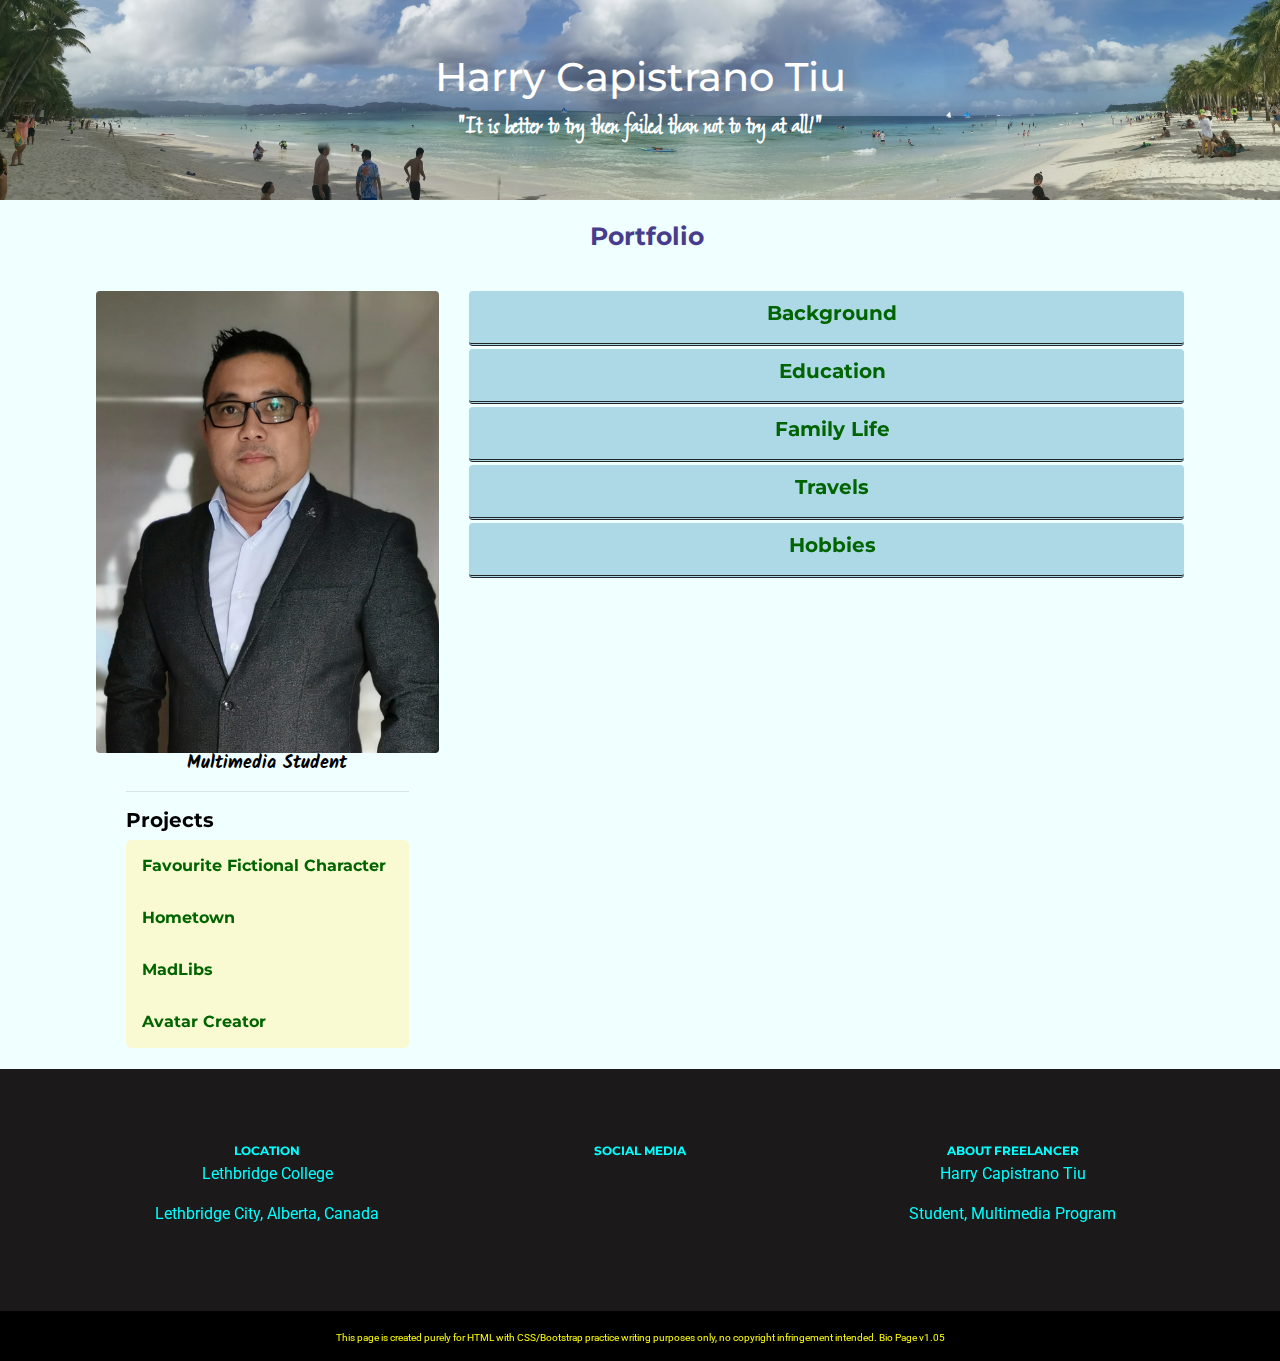
==== commit aa9431fd: "Update index.html" ====
--- a/index.html
+++ b/index.html
@@ -1,145 +1,284 @@
-<!DOCTYPE html>
-<html lang="en"><head>
-    <meta charset="UTF-8">
-    <meta http-equiv="X-UA-Compatible" content="IE=edge">
-    <meta name="viewport" content="width=device-width, initial-scale=1.0">
-
-    <title>Order Creator</title>
-	<!----------------------------Meta Viewport Tag------------------------------------>
+<!doctype html>
+<html>
+<head>
+<meta charset="utf-8">
+<title>Full Bio Page - Harry Capistrano Tiu</title>
+	<!----------------------------Viewport Meta Tag------------------------------------>
+	<!-- checks the users device sie and set the zooming capabilities -->
 	<meta name="viewport" content="width=device-width, initial-scale=1">
+	<!-- put all font before css -->
+	<link rel="stylesheet" href="https://use.fontawesome.com/releases/v5.7.0/css/all.css" integrity="sha384-lZN37f5QGtY3VHgisS14W3ExzMWZxybE1SJSEsQp9S+oqd12jhcu+A56Ebc1zFSJ" crossorigin="anonymous">
 	
-	<!----------------------------Font Awesome---------------------------->
-	<link rel="stylesheet" href="https://use.fontawesome.com/releases/v5.7.0/css/all.css" integrity="sha384-lZN37f5QGtY3VHgisS14W3ExzMWZxybE1SJSEsQp9S+oqd12jhcu+A56Ebc1zFSJ" crossorigin="anonymous">
-
-    <!-- Latest compiled and minified CSS -->
-    <link rel="stylesheet" href="https://cdn.jsdelivr.net/npm/bootstrap@4.6.1/dist/css/bootstrap.min.css">
-
-    <!-- My CSS -->
-    <link rel="stylesheet" href="css/orderStyle.css">
-
-    <!-- jQuery library -->
-    <script src="https://cdn.jsdelivr.net/npm/jquery@3.6.0/dist/jquery.slim.min.js"></script>
-
-    <!-- Popper JS -->
-    <script src="https://cdn.jsdelivr.net/npm/popper.js@1.16.1/dist/umd/popper.min.js"></script>
-
-    <!-- Latest compiled JavaScript -->
-    <script src="https://cdn.jsdelivr.net/npm/bootstrap@4.6.1/dist/js/bootstrap.bundle.min.js"></script> 
-    
+	<!----------------------------Bootstrap CDNs------------------------------------>
+	<!-- Latest compiled and minified CSS -->
+	<link rel="stylesheet" href="https://cdn.jsdelivr.net/npm/bootstrap@4.6.1/dist/css/bootstrap.min.css">
+
+	<!-- jQuery library -->
+	<script src="https://cdn.jsdelivr.net/npm/jquery@3.6.0/dist/jquery.slim.min.js"></script>
+
+	<!-- Popper JS -->
+	<script src="https://cdn.jsdelivr.net/npm/popper.js@1.16.1/dist/umd/popper.min.js"></script>
+
+	<!-- Latest compiled JavaScript -->
+	<script src="https://cdn.jsdelivr.net/npm/bootstrap@4.6.1/dist/js/bootstrap.bundle.min.js"></script>
+	
+	<!--------YOUR CSS - MUST go after the CDNs so you overwrite their styles---------------->
+	<link href="css/bioStyles.css" rel="stylesheet" type="text/css">		
 </head>
 <body>
-
-    <!---------------------Masthead----------------------->
-    <header id="homeMasthead">
-        <div class="container">
-            <div class="row align-items-center customHeight">
-                <div class="col-sm-6 bg-dark mx-auto p-5 rounded">
-                    <h2>Hungry? It's Time to Eat</h2>
-                    <h1>Welcome To Order Creator</h1>
-                </div>
-            </div>
-        </div>
-    </header>
-	
-    <!---------------------Menu----------------------->
-	<section id="Menu">
+	<script>
+		function myFunction(imgs,expandedImgParam,imgtextParam) {
+		  var expandImg = document.getElementById(expandedImgParam);
+		  var imgText = document.getElementById(imgtextParam);
+		  expandImg.src = imgs.src;
+		  imgText.innerHTML = imgs.alt;
+		  expandImg.parentElement.style.display = "block";
+		}
+	</script>	
+	<!---------------------------------Masthead------------------------------------>
+	<header id="masthead">
+		<div class="container" >
+			<div class="row p-5" >
+				<div class="col-sm-12 text-center text-white">
+					<h1>Harry Capistrano Tiu</h1>
+					<h5>"It is better to try then failed than not to try at all!"</h5>
+				</div>
+			</div>
+		</div>
+	</header>
+	<!---------------------------------Portfolio Starts ------------------------------------>
+	<section id="portfolio">
 		<div class="container" >
 			<!-- first row -->
 			<div class="row p-3" >
 				<div class="col-sm-12 text-center">
-					<br><h3>Choose Your Orders Here</h3>
+					<h2><span class="fas fa-address-card fa-1x" >&nbsp;</span>Portfolio</h2>
 				</div>
 			</div><!-- closes the first row -->
-			<!-- menu row -->
-			<form action="javascript:write();">
+			<!-- second row -->
 			<div class="row py-3 px-3" >
 				<div class="col-sm-4"><!-- left column -->
-					<div><h5>Select Your Plate</h5></div>
-					<div>
-						<img onClick="javascript:setPlate(this,'placedImages/PlateWhite.png')" id="PlateWhiteTh" name="Plate" src="images/PlateWhiteTh.png" alt="Plate White" title="Plate White">
-						<img onClick="javascript:setPlate(this,'placedImages/PlateYellow.png')" id="PlateYellowTh" name="Plate" src="images/PlateYellowTh.png" alt="Plate Yellow" title="Plate Yellow">
-						<img onClick="javascript:setPlate(this,'placedImages/PlateBlue.png')" id="PlateBlueTh" name="Plate" src="images/PlateBlueTh.png" alt="Plate Blue" title="Plate Blue">
+					<img class="img-fluid rounded" src="images/profilePic.jpg" alt="Profile Summary">
+					<h6>Multimedia Student</h6>
+					
+					<section class="stickyTopNav">
+						<hr>
+						<h3>Projects</h3>
+						<nav>
+							 <ul>
+							  <li><a href="./GruHarry" target="_blank">Favourite Fictional Character</a></li>
+							  <li><a href="./HomeTown" target="_blank">Hometown</a> </li>
+							  <li><a href="./madlibs" target="_blank">MadLibs</a></li>
+							  <li><a href="./AvatarCreator" target="_blank">Avatar Creator</a></li>
+							</ul> 
+						</nav>	
+					</section>
+
+				</div>
+				<!-- Accordion Starts -->
+				<div class="col-sm-8">
+					<div class="panel-group" id="accordion">
+						<div class="panel panel-default rounded">
+							<div class="panel-heading">
+								<h4 class="panel-title">
+								<a data-toggle="collapse" data-parent="#accordion" href="#collapse1">
+								<span class="fas fa-street-view fa-1x" >&nbsp;</span>Background</a>
+								</h4>
+							</div>
+							<div id="collapse1" class="panel-collapse collapse in">
+								<div class="panel-body">
+									<p class="card-body">A filipino citizen, born and raised in the Philippines. Harry has spent his childhood living a simple life in a humble community in San Juan City, Metro Manila, Philippines. Only son in a family of 6 - parents and 3 sisters. </p>
+								</div>
+
+								<div style="text-align:center">
+									<h4>Hometown Gallery</h4>
+									<p>Click on the images below:</p>
+								</div>
+								<!-- The four columns -->
+								<div class="row">
+									<div class="tab-container1">
+										<span onclick="this.parentElement.style.display='none'" class="closebtn">&times;</span>
+										<img id="expandedImg1" style="width:100%" alt="" class="tab-img-zoom">
+										<div id="imgtext1" class="overlay"></div>
+									</div>
+									<div class="column">
+										<img src="images/sanjuancitygovtctr.jpg" alt="San Juan City Government Center. Picture Courtesy of www.sanjuancity.gov.ph." style="width:100%" onclick="myFunction(this,'expandedImg1','imgtext1');">
+									</div>
+									<div class="column">
+										<img src="images/sanjuancityshoppingctr.jpg" alt="Greenhills Shopping Center, the premier commercial center in San Juan City. Picture Courtesy of www.sanjuancity.gov.ph." style="width:100%;" onclick="myFunction(this,'expandedImg1','imgtext1');">
+									</div>
+									<div class="column">
+										<img src="images/sanjuancitymuseum.jpg" alt="San Juan City Museum. Picture Courtesy of www.sanjuancity.gov.ph." style="width:100%" onclick="myFunction(this,'expandedImg1','imgtext1');">
+									</div>
+									<div class="column">
+										<img src="images/catholicChurch.jpg" alt="Santuario del Santo Cristo Parish in San Juan City built 1602 to 1604, the early years of almost four centuries of Spanish Colonization of the Philippines." style="width:100%" onclick="myFunction(this,'expandedImg1','imgtext1');">
+									</div>
+								</div>
+							</div>
+						</div>
+						<div class="panel panel-default rounded">
+							<div class="panel-heading">
+								<h4 class="panel-title">
+								<a data-toggle="collapse" data-parent="#accordion" href="#collapse2">
+								<span class="fas fa-book-reader fa-1x" >&nbsp;</span>Education</a>
+								</h4>
+							</div>
+							<div id="collapse2" class="panel-collapse collapse in">
+								<div class="panel-body">
+									<p class="card-body">Harry took his primary and secondary education in Philippine Chen Kuang High School in San Juan City. After graduating from secondary school, he took Bachelor of Science in Computer Engineering in Polytechnic University of the Philippines in Manila. Now he is taking Multimedia Program in Lethbridge College in Lethbridge, Alberta, Canada.</p>
+								</div>
+
+								<div style="text-align:center">
+									<h4>School Gallery</h4>
+									<p>Click on the images below:</p>
+								</div>
+								<!-- The four columns -->
+								<div class="row">
+									<div class="tab-container2">
+										<span onclick="this.parentElement.style.display='none'" class="closebtn">&times;</span>
+										<img id="expandedImg2" style="width:100%" alt="" class="tab-img-zoom">
+										<div id="imgtext2" class="overlay"></div>
+									</div>
+									<div class="column">
+										<img src="images/chenkuang.jpg" alt="Philippine Chen Kuang High School in San Juan City. One of the only two Chinese schools in San Juan City, the other is Xavier School. Picture Courtesy of chenkuang.net." style="width:100%" onclick="myFunction(this,'expandedImg2','imgtext2');">
+									</div>
+									<div class="column">
+										<img src="images/pup.jpg" alt="Polytechnic University of the Philippines established 1904 in Manila, Philippines. The biggest state college in the country in terms of student population. Picture Courtesy of www.pup.edu.ph." style="width:100%;" onclick="myFunction(this,'expandedImg2','imgtext2');">
+									</div>
+									<div class="column">
+										<img src="images/lethbridgecollege.jpg" alt="Lethbridge College Campus in Lethbridge, Alberta, Canada. Picture Courtesy of www.mylethbridgenow.com." style="width:100%" onclick="myFunction(this,'expandedImg2','imgtext2');">
+									</div>
+								</div>
+							</div>
+						</div>
+						<div class="panel panel-default rounded">
+							<div class="panel-heading">
+								<h4 class="panel-title">
+								<a data-toggle="collapse" data-parent="#accordion" href="#collapse3">
+								<span class="fa fa-child fa-1x" >&nbsp;</span>Family Life</a>
+								</h4>
+							</div>
+							<div id="collapse3" class="panel-collapse collapse in">
+								<div class="panel-body">
+									<p class="card-body">Harry is married to Zaida, they got married while in Manila. When the couple moved to Singapore, they were blessed with one kid Hans Zuniel. Together this family loves to travel and celebrate holidays.</p>
+								</div>
+
+								<div style="text-align:center">
+									<h4>Family Gallery</h4>
+									<p>Click on the images below:</p>
+								</div>
+								<!-- The four columns -->
+								<div class="row">
+									<div class="tab-container3">
+										<span onclick="this.parentElement.style.display='none'" class="closebtn">&times;</span>
+										<img id="expandedImg3" style="width:100%" alt="" class="tab-img-zoom">
+										<div id="imgtext3" class="overlay"></div>
+									</div>
+									<div class="column">
+										<img src="images/harryZaida.jpg" alt="Harry and Zaida before Hans was born." style="width:100%" onclick="myFunction(this,'expandedImg3','imgtext3');">
+									</div>
+									<div class="column">
+										<img src="images/hans0.JPG" alt="Hans when he was few months old." style="width:100%" onclick="myFunction(this,'expandedImg3','imgtext3');">
+									</div>
+									<div class="column">
+										<img src="images/harryZaidaHansBday.jpg" alt="Harry and Zaida celebrating Hans birthday. Cake is mom's favourite cartoon character." style="width:100%;" onclick="myFunction(this,'expandedImg3','imgtext3');">
+									</div>
+									<div class="column">
+										<img src="images/familyDinner.jpg" alt="Harry, Zaida and Hans celebrating mom's birthday in this dinner at Shangrila Singapore." style="width:100%;" onclick="myFunction(this,'expandedImg3','imgtext3');">
+									</div>
+									<div class="column">
+										<img src="images/hans.jpg" alt="Hans went for staycation in Universal Studios Singapore on a very hot summer season." style="width:100%" onclick="myFunction(this,'expandedImg3','imgtext3');">
+									</div>
+									<div class="column">
+										<img src="images/hans1.jpg" alt="Hans went again for staycation this time during the pandemic in Mercure Hotel Singapore." style="width:100%" onclick="myFunction(this,'expandedImg3','imgtext3');">
+									</div>
+									<div class="column">
+										<img src="images/hansMBS.jpg" alt="Hans went for staycation in Marina Bay Sands on his 9th birthday." style="width:100%" onclick="myFunction(this,'expandedImg3','imgtext3');">
+									</div>
+								</div>
+							</div>						
+						</div>
+						<div class="panel panel-default rounded">
+							<div class="panel-heading">
+								<h4 class="panel-title">
+								<a data-toggle="collapse" data-parent="#accordion" href="#collapse4">
+								<span class="fa fa-paper-plane fa-1x" >&nbsp;</span>Travels</a>
+								</h4>
+							</div>
+							<div id="collapse4" class="panel-collapse collapse in">
+								<div class="panel-body">
+									<p class="card-body">Harry also likes to travel and has travelled to several countries like Indonesia, Malaysia, China and Russia. He went together with his friends who toured him around the city. Here are some of the pictures from his travels.</p>
+								</div>
+
+								<div style="text-align:center">
+									<h4>Travel Gallery</h4>
+									<p>Click on the images below:</p>
+								</div>
+								<!-- The four columns -->
+								<div class="row">
+									<div class="tab-container4">
+										<span onclick="this.parentElement.style.display='none'" class="closebtn">&times;</span>
+										<img id="expandedImg4" style="width:100%" alt="" class="tab-img-zoom">
+										<div id="imgtext4" class="overlay"></div>
+									</div>
+									<div class="column">
+										<img src="images/harryNanjing2.jpg" alt="Harry in Nanjing sometime in February 2017. Aside from the Great Wall of China in the north, the city of Nanjing has its own Great Wall that served as fortress to defend the city from intruders." style="width:100%" onclick="myFunction(this,'expandedImg4','imgtext4');">
+									</div>
+									<div class="column">
+										<img src="images/harryShanghai2.JPG" alt="Harry in Shanghai sometime in February 2017. He went shopping in Shangai but found out the prices are also enpensive as other major cities." style="width:100%" onclick="myFunction(this,'expandedImg4','imgtext4');">
+									</div>
+									<div class="column">
+										<img src="images/harryRussia.jpg" alt="Harry in Moscow, Russia sometime in January 2018. His Russian friends took him to see the Red Square Museum." style="width:100%;" onclick="myFunction(this,'expandedImg4','imgtext4');">
+									</div>
+									<div class="column">
+										<img src="images/harryJapaneseGarden.jpg" alt="While studying Multimedia Program in Lethbridge he went to visit some of the attractions in Lethbridge, like this one in the very beautiful Japanese Gardern near Henderson Lake." style="width:100%;" onclick="myFunction(this,'expandedImg4','imgtext4');">
+									</div>
+								</div>
+							</div>						
+						</div>
+						<div class="panel panel-default rounded">
+							<div class="panel-heading">
+								<h4 class="panel-title">
+								<a data-toggle="collapse" data-parent="#accordion" href="#collapse5">
+								<span class="fas fa-chess fa-1x" >&nbsp;</span>Hobbies</a>
+								</h4>
+							</div>
+							<div id="collapse5" class="panel-collapse collapse in">
+								<div class="panel-body">
+									<p class="card-body">Harry also likes to play indoor and outdoor sports with his friends.</p>
+								</div>
+
+								<div style="text-align:center">
+									<h4>Hobbies Gallery</h4>
+									<p>Click on the images below:</p>
+								</div>
+								<!-- The four columns -->
+								<div class="row">
+									<div class="tab-container5">
+										<span onclick="this.parentElement.style.display='none'" class="closebtn">&times;</span>
+										<img id="expandedImg5" style="width:100%" alt="" class="tab-img-zoom">
+										<div id="imgtext5" class="overlay"></div>
+									</div>
+									<div class="column">
+										<img src="images/harryBadminton.jpg" alt="Badminton is one of Harry's favorite sport and played a lot of times with friends. They will book a court during weekend and spend hours playing." style="width:100%" onclick="myFunction(this,'expandedImg5','imgtext5');">
+									</div>
+									<div class="column">
+										<img src="images/harryBoating.jpg" alt="Harry went for boating with his friends somewhere near the border between Jurong, Singapore and Johor Bahru, Malaysia." style="width:100%;" onclick="myFunction(this,'expandedImg5','imgtext5');">
+									</div>
+									<div class="column">
+										<img src="images/harryBiking.jpg" alt="Harry does alot of biking especially with his son Hans. In this picture, he went for hill trail biking somewhere in Ang Mo Kio, Singapore." style="width:100%;" onclick="myFunction(this,'expandedImg5','imgtext5');">
+									</div>
+								</div>
+							</div>	
+						</div>		
 					</div>
-				
-				</div>
-				<div class="col-sm-4"><!-- center column -->
-					<div><h5>Main Course</h5></div>
-					<div>
-						<img onClick="javascript:setMainCourse(this,'placedImages/MainFriedChix.png')" id="MainFriedChixTh" name="MainCourse" src="images/MainFriedChixTh.png" alt="Fried Chicken" title="Fried Chicken">
-						<img onClick="javascript:setMainCourse(this,'placedImages/MainGrilledWholeChicken.png')" id="MainGrilledWholeChickenTh" name="MainCourse" src="images/MainGrilledWholeChickenTh.png" alt="Grilled Whole Chicken" title="Grilled Whole Chicken">
-						<img onClick="javascript:setMainCourse(this,'placedImages/MainGrilledFish.png')" id="MainGrilledFishTh" name="MainCourse" src="images/MainGrilledFishTh.png" alt="Grilled Fish" title="Grilled Fish">
-						<img onClick="javascript:setMainCourse(this,'placedImages/MainGrilledSalmon.png')" id="MainGrilledSalmonTh" name="MainCourse" src="images/MainGrilledSalmonTh.png" alt="Grilled Salmon" title="Grilled Salmon">
-						<img onClick="javascript:setMainCourse(this,'placedImages/MainLemonChicken.png')" id="MainLemonChickenTh" name="MainCourse" src="images/MainLemonChickenTh.png" alt="Lemon Chicken" title="Lemon Chicken">
-						<img onClick="javascript:setMainCourse(this,'placedImages/MainSeafoodPasta.png')" id="MainSeafoodPastaTh" name="MainCourse" src="images/MainSeafoodPastaTh.png" alt="Seafood Pasta" title="Seafood Pasta">
-						<img onClick="javascript:setMainCourse(this,'placedImages/MainShrimp.png')" id="MainShrimpTh" name="MainCourse" src="images/MainShrimpTh.png" alt="Shrimp" title="Shrimp">
-						<img onClick="javascript:setMainCourse(this,'placedImages/MainSteak.png')" id="MainSteakTh" name="MainCourse" src="images/MainSteakTh.png" alt="Steak" title="Steak">
-					</div>
-
-				</div>
-				<div class="col-sm-4"><!-- center column -->
-					<div><h5>Soup on the Side</h5></div>
-					<div>
-						<img onClick="javascript:setSoup(this,'placedImages/SoupBeefPho.png')" id="SoupBeefPhoTh" name="SideSoup" src="images/SoupBeefPhoTh.png" alt="Beef Pho Soup" title="Beef Pho Soup">
-						<img onClick="javascript:setSoup(this,'placedImages/SoupDumpling.png')" id="SoupDumplingTh" name="SideSoup" src="images/SoupDumplingTh.png" alt="Dumpling Soup" title="Dumpling Soup">
-						<img onClick="javascript:setSoup(this,'placedImages/SoupNoodle.png')" id="SoupNoodleTh" name="SideSoup" src="images/SoupNoodleTh.png" alt="Noodle Soup" title="Noodle Soup">
-						<img onClick="javascript:setSoup(this,'placedImages/SoupPumpkin.png')" id="SoupPumpkinTh" name="SideSoup" src="images/SoupPumpkinTh.png" alt="Pumpkin Soup" title="Pumpkin Soup">
-						<img onClick="javascript:setSoup(this,'placedImages/SoupMushroom.png')" id="SoupMushroomTh" name="SideSoup" src="images/SoupMushroomTh.png" alt="Mushroom Soup" title="Mushroom Soup">								
-					</div>
-				</div>
-			</div>
-			<div class="row py-3 px-3" >
-				<div class="col-sm-4"><!-- left column -->
-					<div><h5>Side Course A</h5></div>
-					<div>
-						<img onClick="javascript:setSideCourseTop(this,'placedImages/SideTopBreadPoachEgg.png')" id="SideBreadPoachEggThA" name="SideCourseA" src="images/SideBreadPoachEggTh.png" alt="Bread Poach Egg" title="Bread Poach Egg">
-						<img onClick="javascript:setSideCourseTop(this,'placedImages/SideTopCaliMaki.png')" id="SideCaliMakiThA" name="SideCourseA" src="images/SideCaliMakiTh.png" alt="Cali Maki" title="Cali Maki">
-						<img onClick="javascript:setSideCourseTop(this,'placedImages/SideTopCheesePasta.png')" id="SideCheesePastaThA" name="SideCourseA" src="images/SideCheesePastaTh.png" alt="Cheese Pasta" title="Cheese Pasta">
-						<img onClick="javascript:setSideCourseTop(this,'placedImages/SideTopEggFriedRice.png')" id="SideEggFriedRiceThA" name="SideCourseA" src="images/SideEggFriedRiceTh.png" alt="Egg Fried Rice" title="Egg Fried Rice">
-						<img onClick="javascript:setSideCourseTop(this,'placedImages/SideTopFriedRice.png')" id="SideFriedRiceThA" name="SideCourseA" src="images/SideFriedRiceTh.png" alt="Special Fried Rice" title="Special Fried Rice">
-						<img onClick="javascript:setSideCourseTop(this,'placedImages/SideTopGreenPeasRice.png')" id="SideGreenPeasRiceThA" name="SideCourseA" src="images/SideGreenPeasRiceTh.png" alt="Green Peas Rice" title="">
-					</div>
-				</div>
-				<div class="col-sm-4"><!-- center column -->
-					<div><h5>Side Course B</h5></div>
-					<div>
-						<img onClick="javascript:setSideCourseBottom(this,'placedImages/SideBottomBreadPoachEgg.png')" id="SideBreadPoachEggThB" name="SideCourseB" src="images/SideBreadPoachEggTh.png" alt="Bread Poach Egg" title="Bread Poach Egg">
-						<img onClick="javascript:setSideCourseBottom(this,'placedImages/SideBottomCaliMaki.png')" id="SideCaliMakiThB" name="SideCourseB" src="images/SideCaliMakiTh.png" alt="Cali Maki" title="Cali Maki">
-						<img onClick="javascript:setSideCourseBottom(this,'placedImages/SideBottomCheesePasta.png')" id="SideCheesePastaThB" name="SideCourseB" src="images/SideCheesePastaTh.png" alt="Cheese Pasta" title="Cheese Pasta">
-						<img onClick="javascript:setSideCourseBottom(this,'placedImages/SideBottomEggFriedRice.png')" id="SideEggFriedRiceThB" name="SideCourseB" src="images/SideEggFriedRiceTh.png" alt="Egg Fried Rice" title="Egg Fried Rice">
-						<img onClick="javascript:setSideCourseBottom(this,'placedImages/SideBottomFriedRice.png')" id="SideFriedRiceThB" name="SideCourseB" src="images/SideFriedRiceTh.png" alt="Special Fried Rice" title="Special Fried Rice">
-						<img onClick="javascript:setSideCourseBottom(this,'placedImages/SideBottomGreenPeasRice.png')" id="SideGreenPeasRiceThB" name="SideCourseB" src="images/SideGreenPeasRiceTh.png" alt="Green Peas Rice" title="">
-					</div>
-				</div>
-				<div class="col-sm-4"><!-- center column -->
-					<div><h5>Drinks</h5></div>
-					<div>
-						<img onClick="javascript:setDrink(this,'placedImages/DrinkBlackCoffee.png')" id="DrinkBlackCoffeeTh" name="Drinks" src="images/DrinkBlackCoffeeTh.png" alt="Black Coffee" title="Black Coffee">
-						<img onClick="javascript:setDrink(this,'placedImages/DrinkBrownCoffee.png')" id="DrinkBrownCoffeeTh" name="Drinks" src="images/DrinkBrownCoffeeTh.png" alt="Brown Coffee" title="Brown Coffee">
-						<img onClick="javascript:setDrink(this,'placedImages/DrinkCocaCola.png')" id="DrinkCocaColaTh" name="Drinks" src="images/DrinkCocaColaTh.png" alt="Coca Cola" title="Coca Cola">
-						<img onClick="javascript:setDrink(this,'placedImages/DrinkLatte.png')" id="DrinkLatteTh" name="Drinks" src="images/DrinkLatteTh.png" alt="Latte" title="Latte">
-						<img onClick="javascript:setDrink(this,'placedImages/DrinkLemonWater.png')" id="DrinkLemonWaterTh" name="Drinks" src="images/DrinkLemonWaterTh.png" alt="Lemon Water" title="Lemon Water">
-					</div>
-				</div>
-			</div>			
-			<!-- closes the menu row -->
-			</form>
-			<div id="Order" class="col-sm-8 mx-auto p-3 rounded">
-				<br><h3>Your Orders Will Be Served Here</h3><br>
- 				<div id="orderBuilder">
-					<div id="tableClothCutlery">
-						<img class="img-fluid" src="images/DiningSetWithCutlery.png" alt="tableClothCutlerySelected">
-					</div>
-					<div id="plate"></div>
-					<div id="mainCourse"></div>
-					<div id="sideCourseTop"></div>
-					<div id="sideCourseBottom"></div>
-					<div id="soup"></div>
-					<div id="drink"></div>
-				</div>								
+				<!-- Accordion Ends -->
+				</div><!-- closes the second row -->
 			</div>
 		</div>
-	</section>
-
+	</section>	
+	
+	<!---------------------------------Portfolio Ends ------------------------------------>
 	<!---------------------------------Footer------------------------------------>
 	<section id="footer">
 		<div class="container" ><!-- opens footer container  -->			
@@ -151,21 +290,12 @@
 				</div>
 				<div class="col-sm-4 py-5 px-5"><!-- center column -->
 					<h8>SOCIAL MEDIA</h8>
-					<p>
-						<span class="fab fa-instagram fa-1x" >&nbsp;</span>
-						<span class="fab fa-apple fa-1x" >&nbsp;</span>
-						<span class="fab fa-twitter fa-1x" >&nbsp;</span>
-						<span class="fab fa-facebook fa-1x" >&nbsp;</span>
-					</p>
-					<h8>REFERENCES</h8>
-					<p>Images courtesy of <a href="https://www.pexels.com/" target="_blank">pexels.com</a></p>
+					<p><span class="fab fa-instagram fa-1x" ></span><span class="fab fa-apple fa-1x" ></span><span class="fab fa-twitter fa-1x" ></span><span class="fab fa-facebook fa-1x" ></span></p>
 				</div>
 				<div class="col-sm-4 py-5 px-5"><!-- right column -->
-					<h8>ABOUT THE AUTHOR</h8>
+					<h8>ABOUT FREELANCER</h8>
 					<p>Harry Capistrano Tiu</p>
 					<p>Student, Multimedia Program</p>
-					<p>Avatar Creator</p>
-					<p><a href="https://harrytiu-lc.github.io/scripting22/" target="_self">Author Bio Page</a></p>
 				</div>
 			</div><!-- closes row -->
 		</div><!-- closes about container  -->			
@@ -174,14 +304,10 @@
 		<div class="container" ><!-- opens footer container  -->			
 			<div class="row py-1 px-1" ><!-- opens row -->
 				<div class="col-sm-12 py-1 px-1"><!-- left column -->
-					<h10>This page is created purely for Multimedia Scripting exercises only, no copyright infringement intended. Avatar Creator Page v1.0</h10>
+					<h10>This page is created purely for HTML with CSS/Bootstrap practice writing purposes only, no copyright infringement intended. Bio Page v1.05</h10>
 				</div>
 			</div><!-- closes row -->
 		</div><!-- closes about container  -->			
-	</section>
-    <!---------------------Your Custom Javascript----------------------->
-    <script src="js/orderHandler.js"></script> 
-    
-   
+	</section>	
 </body>
 </html>
--- a/css/bioStyles.css
+++ b/css/bioStyles.css
@@ -0,0 +1,320 @@
+@charset "UTF-8";
+/* CSS Document */
+
+/* fonts go first*/
+@import url('https://fonts.googleapis.com/css2?family=Montserrat:wght@200&family=Oswald&family=Roboto+Condensed:ital,wght@0,400;1,300&family=Roboto:ital,wght@0,100;0,300;0,400;0,900;1,100;1,500;1,700&display=swap');
+@import url('https://fonts.googleapis.com/css2?family=Kalam:wght@300&family=Shalimar&display=swap');
+
+#masthead{
+	/*	background-color: #00011F;*/
+	background-image: url("../images/bgImages/boracayHorizon.jpg");
+	background-size: cover;
+	background-position: bottom;	
+	color: yellow;
+	font-family: 'Montserrat', sans-serif;
+	font-weight: bolder;
+	height: 200px;
+}
+
+#portfolio{
+	font-family: 'Montserrat', sans-serif;
+	background-color: azure;
+}
+
+#about{
+	/*	background-color: #06B88F;*/
+	background-image: url("../images/bgImages/Abstract-blue_0.jpg");
+	background-position: center;
+	background-size: cover;
+}
+
+#footer{
+	background-color: #1B1919;
+	text-align: center;
+	color: cyan; 
+}
+#copyright{
+	background-color: black;
+	text-align: center;
+	color: #FFFFFF; 
+}
+
+.panel-title{
+	text-align: center;		
+}
+
+h2{
+	font-family: 'Montserrat', sans-serif;
+	color: darkslateblue;
+	text-align: center;
+	font-weight: bolder;
+	font-size: 25px;
+}
+
+h3{
+	font-family: 'Montserrat', sans-serif;
+	color: black;
+	text-align: left;
+	font-weight: bolder;
+	font-size: 20px;
+}
+
+h4{
+	font-family: 'Montserrat', sans-serif;
+	color: black;
+	text-align: center;
+	font-weight: bolder;
+	font-size: 20px;
+}
+
+h5{
+	font-family: 'Shalimar', sans-serif;
+	color: white;
+	text-align: center;
+	font-weight: bold;
+	font-size: 30px;
+}
+
+h6{
+	font-family: 'Kalam', sans-serif;
+	color: black;
+	text-align: center;
+	font-weight: bolder;
+	font-size: 18px;
+}
+
+h8{
+	font-family: 'Montserrat', sans-serif;
+	color: cyan;
+	text-align: center;
+	font-weight: bolder;
+	font-size: 12px;
+}
+
+h10{
+	color: yellow;
+	text-align: center;
+	font-size: 10px;
+}
+
+span{
+	padding: 3px;
+}
+
+.container{
+	align-self: center;
+	padding: 5px 10px;
+}
+
+.grid-container {
+	display: grid;
+	grid-template-columns: auto auto auto;
+	background-color: lightblue;
+	padding: 10px;
+}
+.grid-item {
+	background-color: rgba(255, 255, 255, 0.8);
+	border: 5px hidden rgba(0, 0, 0, 0.8);
+	padding: 20px;
+	font-size: 10px;
+	text-align: center;
+}
+
+div.panel{
+	background-color: lightblue;
+	padding: 10px 30px;	
+	border-style: none none double none;
+	margin-bottom: 3px;
+}
+
+p.card-body{
+	font-family: 'Montserrat', sans-serif;
+	color: midnightblue;
+	text-align: left;
+	font-weight: bolder;
+	font-size: 15px;
+	
+}
+
+/*default look of the link*/
+a:link{
+	color: darkgreen;	
+	font-weight: bold;
+}
+a:visited{
+	color: darkblue;	
+	font-weight: bold;
+}
+a:hover{
+	color: yellow;
+	/*get rid of the underline*/
+	text-decoration: none;
+	transition-duration: 0.5s;
+	font-weight: bold;
+}
+a:active{
+	color: yellow;	
+}
+
+/* Image Gallery Starts*/
+* {
+  box-sizing: border-box;
+}
+
+/* The grid: Four equal columns that floats next to each other */
+.column {
+  float: left;
+  width: 25%;
+  padding: 20px;
+}
+
+/* Style the images inside the grid */
+.column img {
+  opacity: 0.8; 
+  cursor: pointer; 
+}
+
+.column img:hover {
+  opacity: 1;
+}
+
+/* Clear floats after the columns */
+.row:after {
+	content: "";
+	display: table;
+	clear: both;
+}
+
+
+/* Expanding image text */
+#imgtext {
+	position: absolute;
+	bottom: 10px;
+	left: 10px;
+	color: white;
+	font-size: 15px;
+	font-weight: bold;
+}
+
+/* Closable button inside the expanded image */
+.closebtn {
+	position: absolute;
+	top: 10px;
+	right: 15px;
+	color: white;
+	font-size: 35px;
+	cursor: pointer;
+}
+
+.tab-img-zoom {
+	display: block;
+	width: 100%;
+	height: auto;
+}
+
+.overlay {
+	position: absolute; 
+	bottom: 0; 
+	background: rgb(0, 0, 0);
+	background: rgba(0, 0, 0, 0.5); /* Black see-through */
+	width: 100%;
+	transition: .5s ease;
+	opacity:0;
+	color: white;
+	font-size: 15px;
+	padding: 10px;
+	text-align: left;
+}
+
+/* The expanding image container */
+.tab-container1 {
+	position: relative;
+	display: none;
+}
+
+.tab-container1:hover .overlay {
+	opacity: 1;
+}
+
+.tab-container2 {
+	position: relative;
+	display: none;
+}
+
+.tab-container2:hover .overlay {
+	opacity: 1;
+}
+
+.tab-container3 {
+	position: relative;
+	display: none;
+}
+
+.tab-container3:hover .overlay {
+	opacity: 1;
+}
+
+.tab-container4 {
+	position: relative;
+	display: none;
+}
+
+.tab-container4:hover .overlay {
+	opacity: 1;
+}
+
+.tab-container5 {
+	position: relative;
+	display: none;
+}
+
+.tab-container5:hover .overlay {
+	opacity: 1;
+}
+
+/*Image Gallery Ends*/
+
+.sticky{
+	position: -webkit-sticky; /* Safari */
+	position: sticky;
+	top: 0;	
+}
+
+.stickyTopNav{
+	position: -webkit-sticky; 
+	position: sticky;
+	top: 0;	
+	padding: 0 30px;
+}
+
+/******************************* NavBar ***********************************/
+nav ul {
+	list-style-type: none;
+	margin: 0;
+	padding: 0;
+	overflow: hidden;
+	background-color: lightgoldenrodyellow;
+	border-top-left-radius: 5px 5px; /* rounded corner! */
+	border-top-right-radius: 5px 5px; /* another rounded corner! */	
+	border-bottom-left-radius: 5px 5px; /* rounded corner! */
+	border-bottom-right-radius: 5px 5px; /* another rounded corner! */	
+}
+
+nav li {
+	/* put the list items side by each */
+	float: inherit;
+}
+
+nav li a {
+	display: block;
+	color: white;
+	text-align: left;
+	padding: 14px 16px;
+	text-decoration: none;
+	transition-duration: 1s;
+}
+
+/* Change the link color to #111 (black) on hover */
+nav li a:hover {
+  background-color: #630809;
+}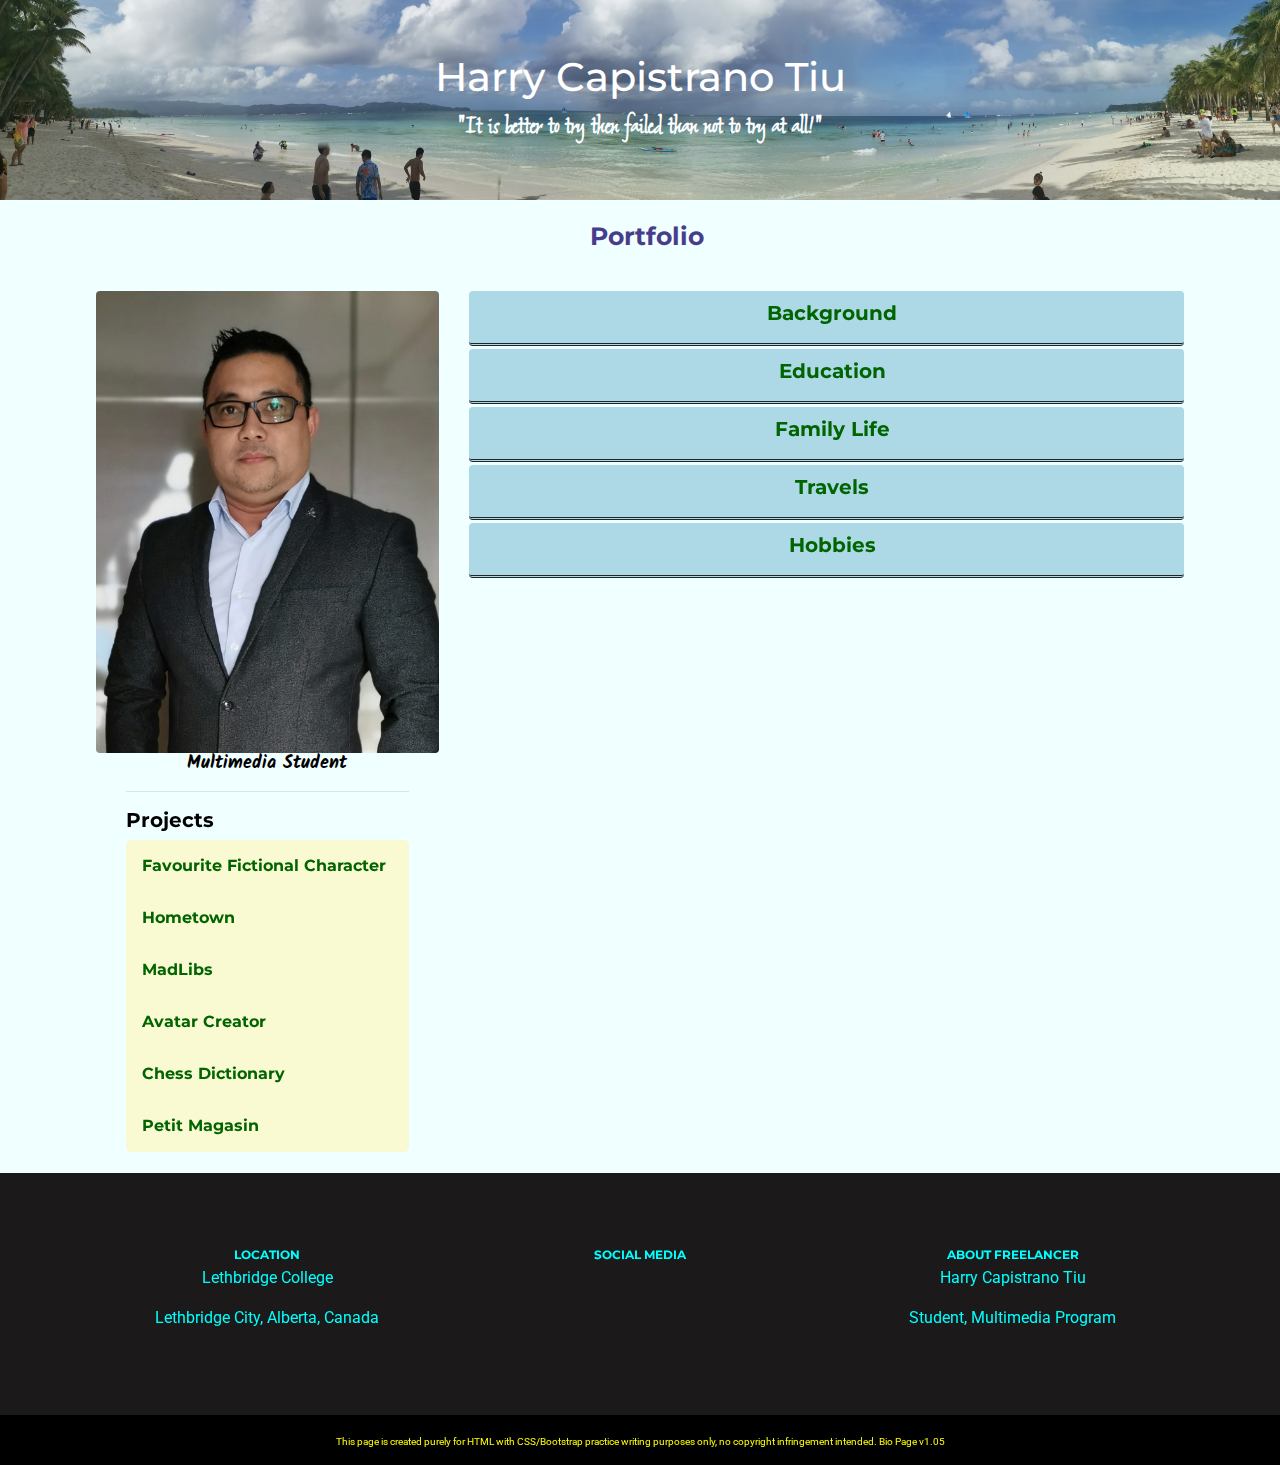
==== commit 6c0f0a3d: "Update index.html" ====
--- a/index.html
+++ b/index.html
@@ -70,6 +70,8 @@
 							  <li><a href="./HomeTown" target="_blank">Hometown</a> </li>
 							  <li><a href="./madlibs" target="_blank">MadLibs</a></li>
 							  <li><a href="./AvatarCreator" target="_blank">Avatar Creator</a></li>
+							  <li><a href="https://hanszuniel.com/Dictionary/" target="_blank">Chess Dictionary</a></li>
+							  <li><a href="https://hanszuniel.com/petitMagasin/" target="_blank">Petit Magasin</a></li>
 							</ul> 
 						</nav>	
 					</section>
